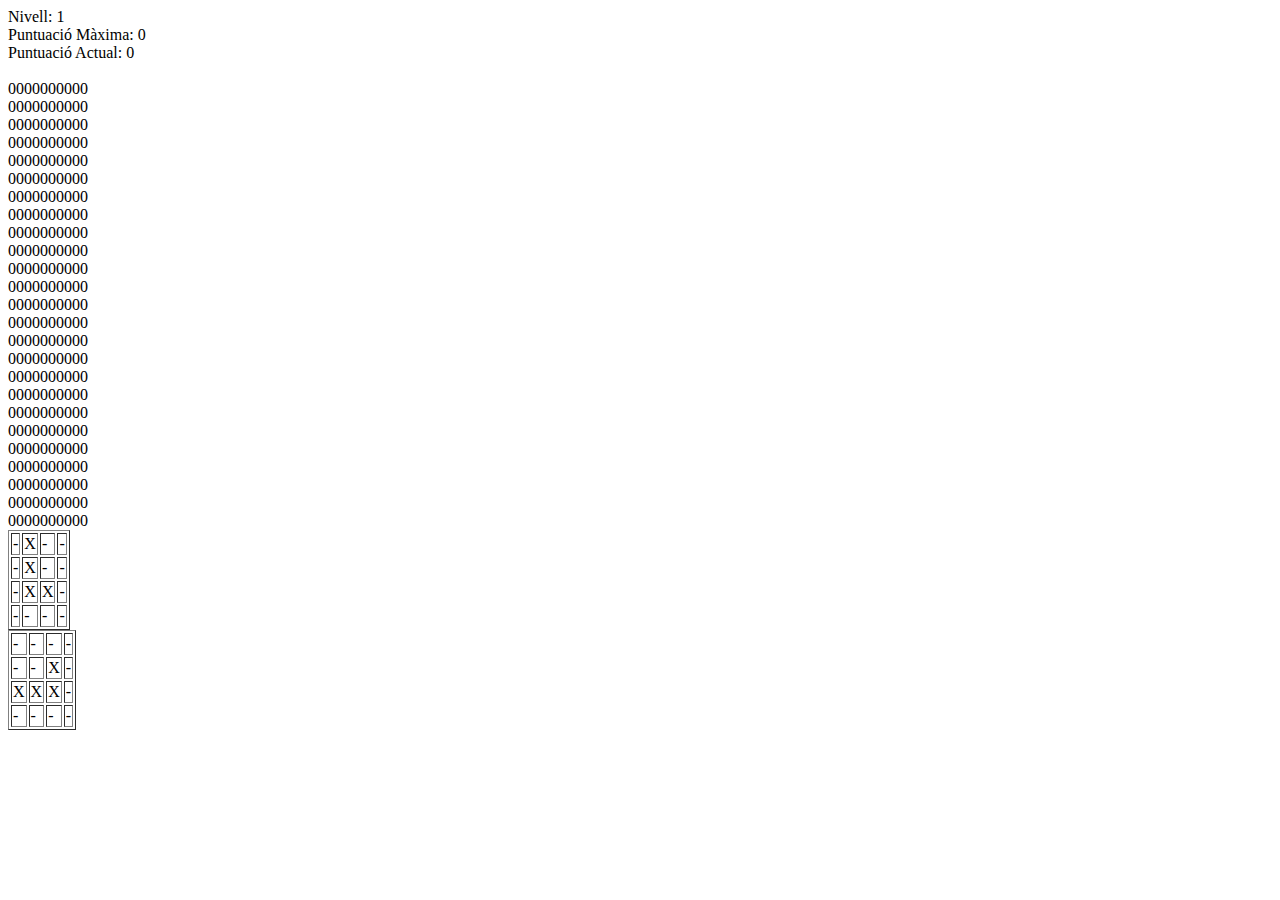
==== public_html/index.html @ a3ff108b "PART 2" ====
<!DOCTYPE html>
<!--
To change this license header, choose License Headers in Project Properties.
To change this template file, choose Tools | Templates
and open the template in the editor.
-->
<html>
    <head>
        <title>TODO supply a title</title>
        <meta charset="UTF-8">
        <meta name="viewport" content="width=device-width, initial-scale=1.0">
    </head>
    <body id="all">
        <img src="img/black.png" id="negre" style="display: none;">
        <!--<canvas id="espai" width="550" height="550"> </canvas>-->
    </body>
    <script>

        var Joc = {
            espai: 0,
            estat: 0,
            puntuacio: 0,
            puntuacioMax: 0,
            pecaVigent: 0,
            seguentPeca: 0,
            nombreDeVegades: new Array(),
            interval: 0,
            nivell: 0,
            inicialitzarJoc: function ()
            {
                this.espai = [
                    [0, 0, 0, 0, 0, 0, 0, 0, 0, 0],
                    [0, 0, 0, 0, 0, 0, 0, 0, 0, 0],
                    [0, 0, 0, 0, 0, 0, 0, 0, 0, 0],
                    [0, 0, 0, 0, 0, 0, 0, 0, 0, 0],
                    [0, 0, 0, 0, 0, 0, 0, 0, 0, 0],
                    [0, 0, 0, 0, 0, 0, 0, 0, 0, 0],
                    [0, 0, 0, 0, 0, 0, 0, 0, 0, 0],
                    [0, 0, 0, 0, 0, 0, 0, 0, 0, 0],
                    [0, 0, 0, 0, 0, 0, 0, 0, 0, 0],
                    [0, 0, 0, 0, 0, 0, 0, 0, 0, 0],
                    [0, 0, 0, 0, 0, 0, 0, 0, 0, 0],
                    [0, 0, 0, 0, 0, 0, 0, 0, 0, 0],
                    [0, 0, 0, 0, 0, 0, 0, 0, 0, 0],
                    [0, 0, 0, 0, 0, 0, 0, 0, 0, 0],
                    [0, 0, 0, 0, 0, 0, 0, 0, 0, 0],
                    [0, 0, 0, 0, 0, 0, 0, 0, 0, 0],
                    [0, 0, 0, 0, 0, 0, 0, 0, 0, 0],
                    [0, 0, 0, 0, 0, 0, 0, 0, 0, 0],
                    [0, 0, 0, 0, 0, 0, 0, 0, 0, 0],
                    [0, 0, 0, 0, 0, 0, 0, 0, 0, 0],
                    [0, 0, 0, 0, 0, 0, 0, 0, 0, 0],
                    [0, 0, 0, 0, 0, 0, 0, 0, 0, 0],
                    [0, 0, 0, 0, 0, 0, 0, 0, 0, 0],
                    [0, 0, 0, 0, 0, 0, 0, 0, 0, 0],
                    [0, 0, 0, 0, 0, 0, 0, 0, 0, 0]
                ];
                this.nombreDeVegades["i"] = 0;
                this.nombreDeVegades["j"] = 0;
                this.nombreDeVegades["l"] = 0;
                this.nombreDeVegades["o"] = 0;
                this.nombreDeVegades["s"] = 0;
                this.nombreDeVegades["t"] = 0;
                this.nombreDeVegades["z"] = 0;
                this.nivell = 1;
            },
            calcularSeguentPeca: function () {
                //random todo   
            },
            teclatUsuari: function (e) {
                //todo input 
                if (e.keyCode === 40) {//amunt
                    console.log("abaix");
                } else if (e.keyCode === 38) {//abaix
                    console.log("amunt");
                } else if (e.keyCode === 37) {//esquerra
                } else if (e.keyCode === 39) {//dreta
                }
            },
            intervalJoc: function () {
                //todo setinterval
            },
            pinta: function () {
                document.write("Nivell: " + this.nivell + "<br>");
                document.write("Puntuació Màxima: " + this.puntuacioMax);
                document.write("<br>Puntuació Actual: " + this.puntuacio + "<br><br>");


                for (var i = 0; i < this.espai.length; i++) {
                    for (var j = 0; j < this.espai[i].length; j++) {
                        document.write(this.espai[i][j]);
                    }
                    document.write("<br>");
                }
            }
        };

        var Peça = function (forma, color, x, y) {
            this.forma = forma;
            this.color = color;
            this.x = x;
            this.y = y;
        };
        function GeneraPecaAleatoria() {
            var peces = [
                [[[0, 0, 0, 0], [0, 1, 1, 0], [0, 1, 1, 0], [0, 0, 0, 0]], "groc"],
                [[[0, 1, 0, 0], [0, 1, 0, 0], [0, 1, 0, 0], [0, 1, 0, 0]], "lila"],
                [[[0, 0, 0, 0], [0, 1, 1, 0], [1, 1, 0, 0], [0, 0, 0, 0]], "verd"],
                [[[0, 0, 0, 0], [0, 1, 1, 0], [0, 0, 1, 1], [0, 0, 0, 0]], "roig"],
                [[[0, 1, 0, 0], [0, 1, 0, 0], [0, 1, 1, 0], [0, 0, 0, 0]], "blau"],
                [[[0, 1, 1, 0], [0, 1, 0, 0], [0, 1, 0, 0], [0, 0, 0, 0]], "taronga"],
                [[[0, 0, 0, 0], [1, 1, 1, 0], [0, 1, 0, 0], [0, 0, 0, 0]], "morat"]];
            var numeroAleatori = Math.round(Math.random() * 6);
            return peces[numeroAleatori];
        }

        Peça.prototype.moureD = function () {
            if ((x - 1) > 0) {
                x--;
                return true;
            } else {
                return false;
            }
        };

        Peça.prototype.moureEsquerra = function () {
            if ((x + 1) < 14) {
                x++;
                return true;
            } else {
                return false;
            }
        };

        Peça.prototype.moureAbaix = function () {
            if (y - 1 > 0) {
                y--;
                return true;
            } else {
                return false;
            }
        };

        Peça.prototype.rotarDreta = function () {
            var formaNova = new Array();
            for (var i = 0; i < this.forma.length; i++) {
                formaNova[i] = new Array();
                for (var j = 0; j < this.forma[i].length; j++) {
                    formaNova[i][j] = this.forma[this.forma[i].length - 1 - j][i];
                }
            }
            this.forma = formaNova;
        };
        Peça.prototype.rotarEsquerra = function () {
            this.rotarDreta();
            this.rotarDreta();
            this.rotarDreta();
        };
        Peça.prototype.pintar = function ()
        {
            var resultat = "<table border='1'>";
            for (var i = 0; i < this.forma.length; i++)
            {
                resultat = resultat + "<tr>";
                for (var j = 0; j < this.forma[i].length; j++)
                {
                    resultat = resultat + "<td>";
                    if (this.forma[i][j] === 1) {
                        resultat = resultat + "X";
                    } else {
                        resultat = resultat + "-";
                    }
                    resultat = resultat + "</td>";
                }
                resultat = resultat + "</tr>";
            }
            resultat = resultat + "</table>";
            return resultat;
        };
        Peça.prototype.getForma = function () {
            return this.forma;
        };


        Joc.inicialitzarJoc();
        Joc.pinta();
        var pa = GeneraPecaAleatoria();
        var p = new Peça(pa[0], pa[1]);
        document.write(p.pintar());

        p.rotarEsquerra();
        document.write(p.pintar());
        
    </script>
</html>
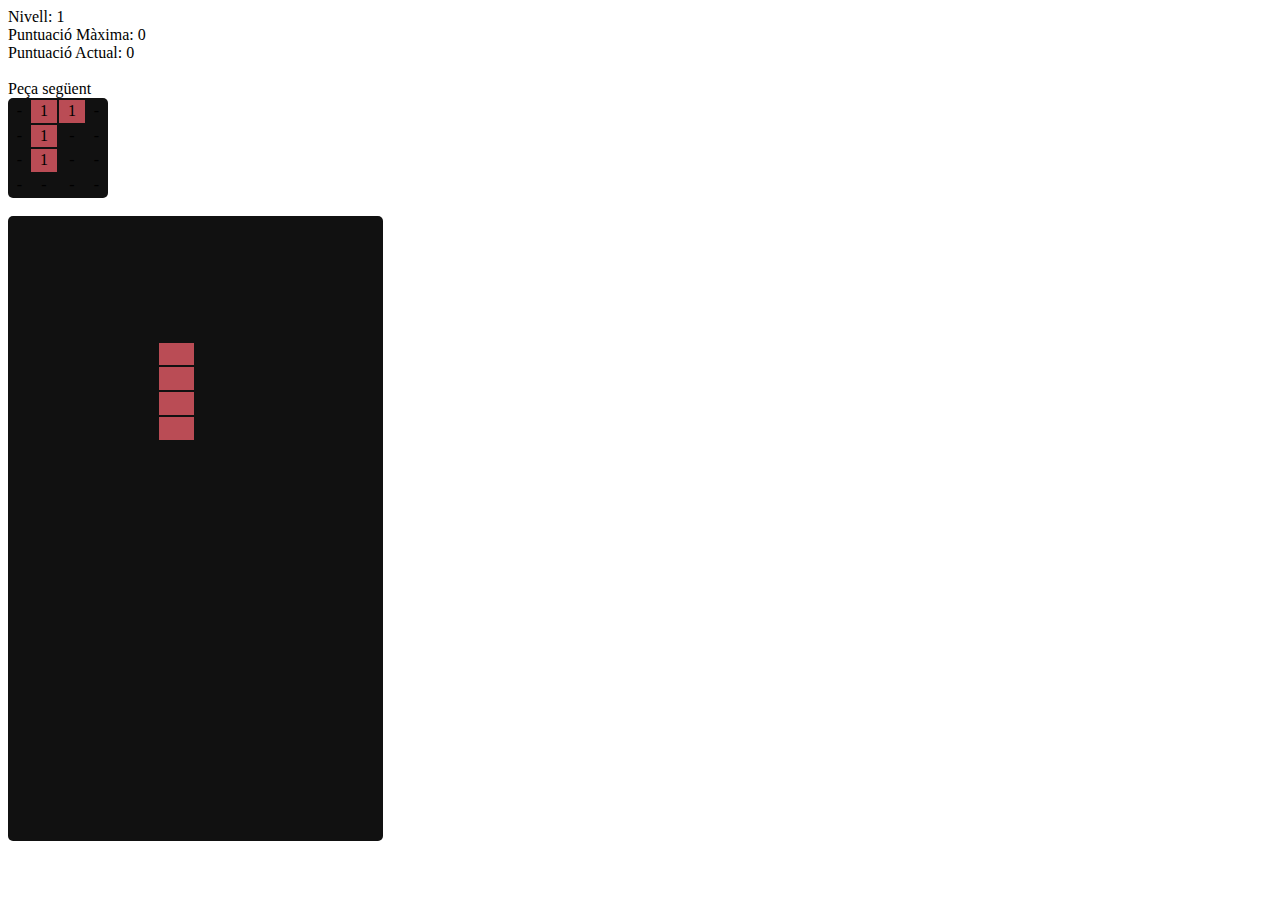
==== commit befb5269: "Tasca 3 acabada" ====
--- a/public_html/index.html
+++ b/public_html/index.html
@@ -9,95 +9,37 @@
         <title>TODO supply a title</title>
         <meta charset="UTF-8">
         <meta name="viewport" content="width=device-width, initial-scale=1.0">
+        <link rel="stylesheet" href="https://stackpath.bootstrapcdn.com/bootstrap/4.1.3/css/bootstrap.min.css" integrity="sha384-MCw98/SFnGE8fJT3GXwEOngsV7Zt27NXFoaoApmYm81iuXoPkFOJwJ8ERdknLPMO" crossorigin="anonymous">
     </head>
+    <style>
+        .seguent{
+            width: 100px !important;
+            height: 100px !important;
+        }
+        table {
+            border-radius: 5px;
+            text-align: center;
+            width: 375px;
+            height: 625px;
+            background-color:#111111; 
+        }
+        .pieza {
+            background-color: #ba4c55;
+        }
+        .pared {
+            background-color: #707070;
+        }
+    </style>
     <body id="all">
         <img src="img/black.png" id="negre" style="display: none;">
         <!--<canvas id="espai" width="550" height="550"> </canvas>-->
+        <div id="joc"></div>
     </body>
     <script>
-
-        var Joc = {
-            espai: 0,
-            estat: 0,
-            puntuacio: 0,
-            puntuacioMax: 0,
-            pecaVigent: 0,
-            seguentPeca: 0,
-            nombreDeVegades: new Array(),
-            interval: 0,
-            nivell: 0,
-            inicialitzarJoc: function ()
-            {
-                this.espai = [
-                    [0, 0, 0, 0, 0, 0, 0, 0, 0, 0],
-                    [0, 0, 0, 0, 0, 0, 0, 0, 0, 0],
-                    [0, 0, 0, 0, 0, 0, 0, 0, 0, 0],
-                    [0, 0, 0, 0, 0, 0, 0, 0, 0, 0],
-                    [0, 0, 0, 0, 0, 0, 0, 0, 0, 0],
-                    [0, 0, 0, 0, 0, 0, 0, 0, 0, 0],
-                    [0, 0, 0, 0, 0, 0, 0, 0, 0, 0],
-                    [0, 0, 0, 0, 0, 0, 0, 0, 0, 0],
-                    [0, 0, 0, 0, 0, 0, 0, 0, 0, 0],
-                    [0, 0, 0, 0, 0, 0, 0, 0, 0, 0],
-                    [0, 0, 0, 0, 0, 0, 0, 0, 0, 0],
-                    [0, 0, 0, 0, 0, 0, 0, 0, 0, 0],
-                    [0, 0, 0, 0, 0, 0, 0, 0, 0, 0],
-                    [0, 0, 0, 0, 0, 0, 0, 0, 0, 0],
-                    [0, 0, 0, 0, 0, 0, 0, 0, 0, 0],
-                    [0, 0, 0, 0, 0, 0, 0, 0, 0, 0],
-                    [0, 0, 0, 0, 0, 0, 0, 0, 0, 0],
-                    [0, 0, 0, 0, 0, 0, 0, 0, 0, 0],
-                    [0, 0, 0, 0, 0, 0, 0, 0, 0, 0],
-                    [0, 0, 0, 0, 0, 0, 0, 0, 0, 0],
-                    [0, 0, 0, 0, 0, 0, 0, 0, 0, 0],
-                    [0, 0, 0, 0, 0, 0, 0, 0, 0, 0],
-                    [0, 0, 0, 0, 0, 0, 0, 0, 0, 0],
-                    [0, 0, 0, 0, 0, 0, 0, 0, 0, 0],
-                    [0, 0, 0, 0, 0, 0, 0, 0, 0, 0]
-                ];
-                this.nombreDeVegades["i"] = 0;
-                this.nombreDeVegades["j"] = 0;
-                this.nombreDeVegades["l"] = 0;
-                this.nombreDeVegades["o"] = 0;
-                this.nombreDeVegades["s"] = 0;
-                this.nombreDeVegades["t"] = 0;
-                this.nombreDeVegades["z"] = 0;
-                this.nivell = 1;
-            },
-            calcularSeguentPeca: function () {
-                //random todo   
-            },
-            teclatUsuari: function (e) {
-                //todo input 
-                if (e.keyCode === 40) {//amunt
-                    console.log("abaix");
-                } else if (e.keyCode === 38) {//abaix
-                    console.log("amunt");
-                } else if (e.keyCode === 37) {//esquerra
-                } else if (e.keyCode === 39) {//dreta
-                }
-            },
-            intervalJoc: function () {
-                //todo setinterval
-            },
-            pinta: function () {
-                document.write("Nivell: " + this.nivell + "<br>");
-                document.write("Puntuació Màxima: " + this.puntuacioMax);
-                document.write("<br>Puntuació Actual: " + this.puntuacio + "<br><br>");
-
-
-                for (var i = 0; i < this.espai.length; i++) {
-                    for (var j = 0; j < this.espai[i].length; j++) {
-                        document.write(this.espai[i][j]);
-                    }
-                    document.write("<br>");
-                }
-            }
-        };
-
-        var Peça = function (forma, color, x, y) {
-            this.forma = forma;
-            this.color = color;
+        var Pieza = function (formaYColor, x, y) {
+            console.log(formaYColor);
+            this.forma = formaYColor[0];
+            this.color = formaYColor[1];
             this.x = x;
             this.y = y;
         };
@@ -114,7 +56,7 @@
             return peces[numeroAleatori];
         }
 
-        Peça.prototype.moureD = function () {
+        Pieza.prototype.moureDreta = function () {
             if ((x - 1) > 0) {
                 x--;
                 return true;
@@ -123,7 +65,7 @@
             }
         };
 
-        Peça.prototype.moureEsquerra = function () {
+        Pieza.prototype.moureEsquerra = function () {
             if ((x + 1) < 14) {
                 x++;
                 return true;
@@ -132,7 +74,7 @@
             }
         };
 
-        Peça.prototype.moureAbaix = function () {
+        Pieza.prototype.moureAbaix = function () {
             if (y - 1 > 0) {
                 y--;
                 return true;
@@ -141,7 +83,7 @@
             }
         };
 
-        Peça.prototype.rotarDreta = function () {
+        Pieza.prototype.rotarDreta = function () {
             var formaNova = new Array();
             for (var i = 0; i < this.forma.length; i++) {
                 formaNova[i] = new Array();
@@ -151,45 +93,256 @@
             }
             this.forma = formaNova;
         };
-        Peça.prototype.rotarEsquerra = function () {
+        Pieza.prototype.rotarEsquerra = function () {
             this.rotarDreta();
             this.rotarDreta();
             this.rotarDreta();
         };
-        Peça.prototype.pintar = function ()
+        Pieza.prototype.pintar = function ()
         {
-            var resultat = "<table border='1'>";
+            var resultat = "<table class=seguent>";
             for (var i = 0; i < this.forma.length; i++)
             {
                 resultat = resultat + "<tr>";
                 for (var j = 0; j < this.forma[i].length; j++)
                 {
-                    resultat = resultat + "<td>";
+                    
                     if (this.forma[i][j] === 1) {
-                        resultat = resultat + "X";
+                        resultat = resultat + "<td class=pieza>";
+                        resultat = resultat + "1";
+                        resultat = resultat + "</td>";
                     } else {
+                        resultat = resultat + "<td>";
                         resultat = resultat + "-";
-                    }
-                    resultat = resultat + "</td>";
+                        resultat = resultat + "</td>";
+                    }
+                    
                 }
                 resultat = resultat + "</tr>";
             }
             resultat = resultat + "</table>";
             return resultat;
         };
-        Peça.prototype.getForma = function () {
+        Pieza.prototype.getForma = function () {
             return this.forma;
         };
-
-
+        var Joc = {
+            espai: 0,
+            estat: 0,
+            puntuacio: 0,
+            puntuacioMax: 0,
+            pecaVigent: new Pieza(GeneraPecaAleatoria(), 3, 0),
+            seguentPeca: new Pieza(GeneraPecaAleatoria(), 3, 0),
+            nombreDeVegades: new Array(),
+            interval: 0,
+            nivell: 0,
+            inicialitzarJoc: function () {
+                this.espai = [
+                    [0, 0, 0, 0, 0, 0, 0, 0, 0, 0],
+                    [0, 0, 0, 0, 0, 0, 0, 0, 0, 0],
+                    [0, 0, 0, 0, 0, 0, 0, 0, 0, 0],
+                    [0, 0, 0, 0, 0, 0, 0, 0, 0, 0],
+                    [0, 0, 0, 0, 0, 0, 0, 0, 0, 0],
+                    [0, 0, 0, 0, 0, 0, 0, 0, 0, 0],
+                    [0, 0, 0, 0, 0, 0, 0, 0, 0, 0],
+                    [0, 0, 0, 0, 0, 0, 0, 0, 0, 0],
+                    [0, 0, 0, 0, 0, 0, 0, 0, 0, 0],
+                    [0, 0, 0, 0, 0, 0, 0, 0, 0, 0],
+                    [0, 0, 0, 0, 0, 0, 0, 0, 0, 0],
+                    [0, 0, 0, 0, 0, 0, 0, 0, 0, 0],
+                    [0, 0, 0, 0, 0, 0, 0, 0, 0, 0],
+                    [0, 0, 0, 0, 0, 0, 0, 0, 0, 0],
+                    [0, 0, 0, 0, 0, 0, 0, 0, 0, 0],
+                    [0, 0, 0, 0, 0, 0, 0, 0, 0, 0],
+                    [0, 0, 0, 0, 0, 0, 0, 0, 0, 0],
+                    [0, 0, 0, 0, 0, 0, 0, 0, 0, 0],
+                    [0, 0, 0, 0, 0, 0, 0, 0, 0, 0],
+                    [0, 0, 0, 0, 0, 0, 0, 0, 0, 0],
+                    [0, 0, 0, 0, 0, 0, 0, 0, 0, 0],
+                    [0, 0, 0, 0, 0, 0, 0, 0, 0, 0],
+                    [0, 0, 0, 0, 0, 0, 0, 0, 0, 0],
+                    [0, 0, 0, 0, 0, 0, 0, 0, 0, 0],
+                    [0, 0, 0, 0, 0, 0, 0, 0, 0, 0]
+                ];
+                this.nombreDeVegades["i"] = 0;
+                this.nombreDeVegades["j"] = 0;
+                this.nombreDeVegades["l"] = 0;
+                this.nombreDeVegades["o"] = 0;
+                this.nombreDeVegades["s"] = 0;
+                this.nombreDeVegades["t"] = 0;
+                this.nombreDeVegades["z"] = 0;
+                this.nivell = 1;
+
+
+                var este = this;
+                 
+                 setInterval(function () {
+                 este.movimiento();
+                 }, 100);
+
+            },
+            mostrarSeguentPeca: function () {
+
+                //document.write(seguentPeca.pintar());
+
+            },
+            teclatUsuari: function (e) {
+                //todo input 
+                if (e.keyCode === 40) {//amunt
+                    console.log("abaix");
+                } else if (e.keyCode === 38) {//abaix
+                    console.log("amunt");
+                } else if (e.keyCode === 37) {//esquerra
+                } else if (e.keyCode === 39) {//dreta
+                }
+            },
+            intervalJoc: function () {
+            },
+            haChocat: function () {
+                //todo
+                for (var i = 0; i < this.espai.length; i++) {
+                    for (var j = 0; j < this.espai[i].length; j++) {
+                        if (this.espai[i][j] === "P") {
+                            try {
+                                if (this.espai[i + 1][j] === 1) {
+                                    return true;
+                                }
+                            } catch (e) {
+                                console.log(e);
+                            }
+                            try {
+                                if (this.espai[i - 1][j] === 1) {
+                                    return true;
+                                }
+                            } catch (e) {
+                                console.log(e);
+                            }
+                            try {
+                                if (this.espai[i][j + 1] === 1) {
+                                    return true;
+                                }
+                            } catch (e) {
+                                console.log(e);
+                            }
+                            try {
+                                if (this.espai[i][j - 1] === 1) {
+                                    return true;
+                                }
+                            } catch (e) {
+                                console.log(e);
+                            }
+                        }
+                    }
+                }
+
+                return false;
+            },
+            parar: function () {
+                if (this.pecaVigent.color === "lila" ) { //si es el palo 
+                    if (this.pecaVigent.y < 21) {
+                        return false;
+                    } else {
+                        return true;
+                    }
+                } else {
+                    if (this.pecaVigent.y < 23) {
+                        return false;
+                    } else {
+                        return true;
+                    }
+                }
+            }, seguentEsParet: function () {
+                var bool = false;
+                for (var i = 0; i < this.espai.length; i++) {
+                    for (var j = 0; j < this.espai[i].length; j++) {
+                        if (this.espai[i][j] === "P") {
+                            if (i + 1 <= 24) {
+                                if (this.espai[i + 1][j] === 1) {
+                                    bool = true;
+                                }
+                            }
+                        }
+                    }
+                }
+                return bool;
+            },
+            cambiarPieza: function () {
+                this.pecaVigent = this.seguentPeca;
+                this.pecaVigent.x = 3;
+                this.pecaVigent.y = 0;
+                this.seguentPeca = new Pieza(GeneraPecaAleatoria(), 3, 0);
+
+                this.vaciarEspacio(1);
+
+
+            },
+            movimiento: function () {
+
+
+                this.vaciarEspacio(0);
+                this.colocarPiezaATauler();
+                if (this.parar() === false && this.seguentEsParet() === false) {
+                    this.pecaVigent.y++;
+                } else {
+                    this.cambiarPieza();
+                }
+                this.pinta();
+
+            },
+            vaciarEspacio: function (parametro) {
+                for (var i = 0; i < this.espai.length; i++) {
+                    for (var j = 0; j < this.espai[i].length; j++) {
+                        if (this.espai[i][j] === "P") {
+                            this.espai[i][j] = parametro;
+                        }
+                    }
+                }
+            },
+            pinta: function () {
+                document.getElementById('joc').innerHTML = "";
+                var print;
+
+                print = "Nivell: " + this.nivell + "<br>";
+                print += ("Puntuació Màxima: " + this.puntuacioMax);
+                print += ("<br>Puntuació Actual: " + this.puntuacio + "<br><br>Peça següent");
+                print += (this.seguentPeca.pintar() + "<br>");
+
+
+                print += "<table>";
+                for (var i = 0; i < this.espai.length; i++) {
+                    print += "<tr>";
+                    for (var j = 0; j < this.espai[i].length; j++) {
+                        if (this.espai[i][j] === "P") {
+                            print += "<td class='pieza'>" +"</td>";
+                        }else if(this.espai[i][j] === 1) {
+                            print += "<td class='pared'>" + "</td>";
+                        }else{
+                            print+= "<td>"  + "</td>";
+                        }
+                    }
+                    print += ("</tr>");
+                }
+                print += "</table>";
+
+                document.getElementById('joc').innerHTML = print;
+
+            },
+            colocarPiezaATauler: function () {
+                var top = 0;
+                var trobat = false;
+                for (var i = 0; i < this.pecaVigent.forma.length; i++) {
+                    for (var j = 0; j < this.pecaVigent.forma[i].length; j++) {
+                        if (this.pecaVigent.forma[i][j] === 1) {
+                            this.espai[this.pecaVigent.y + top][this.pecaVigent.x + j] = "P";
+                            trobat = true;
+                        }
+                    }
+                    if (trobat === true) {
+                        top++;
+                    }
+                }
+            }
+        };
         Joc.inicialitzarJoc();
-        Joc.pinta();
-        var pa = GeneraPecaAleatoria();
-        var p = new Peça(pa[0], pa[1]);
-        document.write(p.pintar());
-
-        p.rotarEsquerra();
-        document.write(p.pintar());
-        
     </script>
 </html>
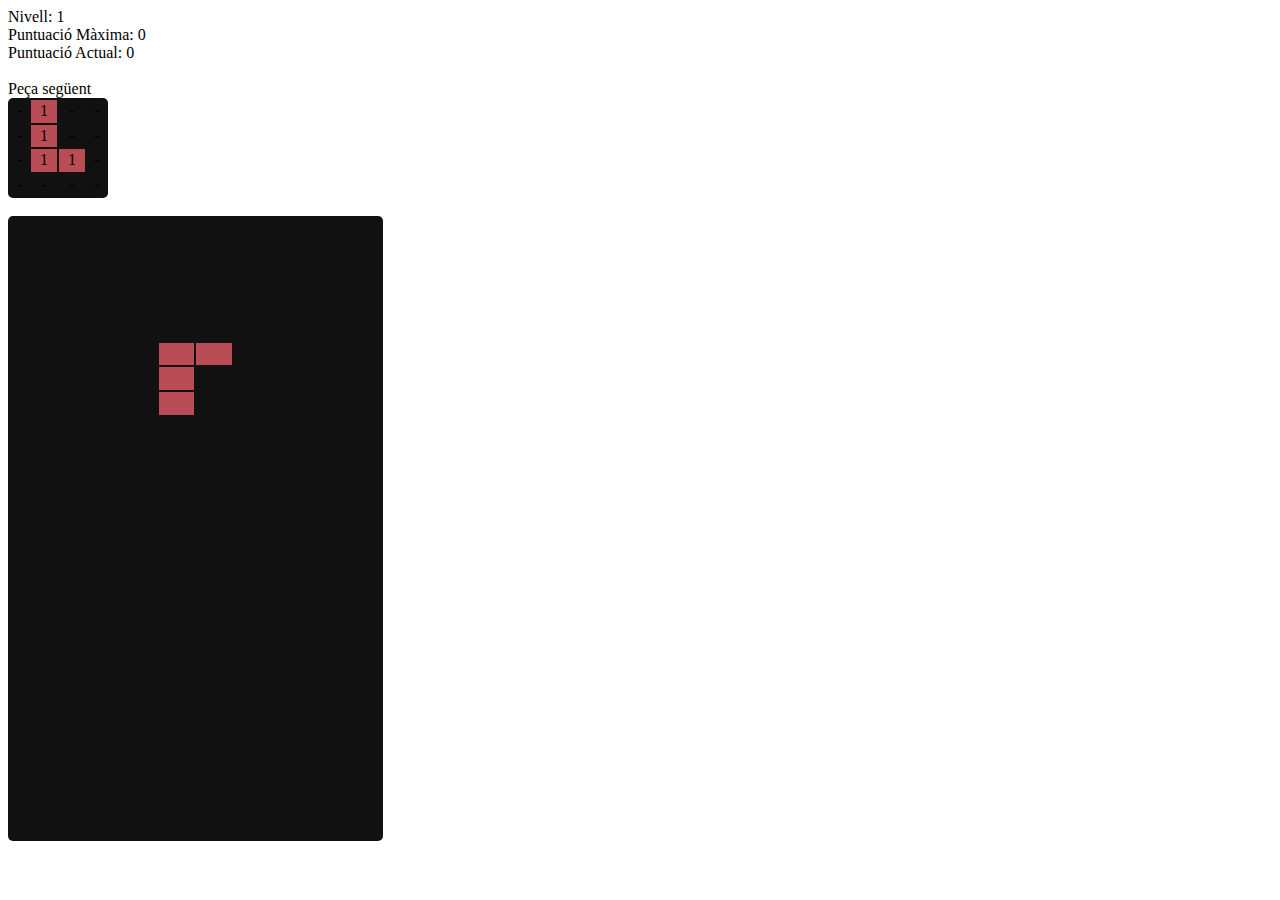
==== commit 36336b1a: "Tasca 3 acabada (fix funcio parar)" ====
--- a/public_html/index.html
+++ b/public_html/index.html
@@ -33,7 +33,9 @@
     <body id="all">
         <img src="img/black.png" id="negre" style="display: none;">
         <!--<canvas id="espai" width="550" height="550"> </canvas>-->
-        <div id="joc"></div>
+        <div id="joc">
+
+        </div>
     </body>
     <script>
         var Pieza = function (formaYColor, x, y) {
@@ -106,7 +108,7 @@
                 resultat = resultat + "<tr>";
                 for (var j = 0; j < this.forma[i].length; j++)
                 {
-                    
+
                     if (this.forma[i][j] === 1) {
                         resultat = resultat + "<td class=pieza>";
                         resultat = resultat + "1";
@@ -116,7 +118,7 @@
                         resultat = resultat + "-";
                         resultat = resultat + "</td>";
                     }
-                    
+
                 }
                 resultat = resultat + "</tr>";
             }
@@ -136,6 +138,7 @@
             nombreDeVegades: new Array(),
             interval: 0,
             nivell: 0,
+            teclat: document.getElementById("all"),
             inicialitzarJoc: function () {
                 this.espai = [
                     [0, 0, 0, 0, 0, 0, 0, 0, 0, 0],
@@ -173,26 +176,26 @@
                 this.nombreDeVegades["z"] = 0;
                 this.nivell = 1;
 
+                this.teclat = this.teclat.addEventListener("keydown", this.teclatUsuari);
+
+
 
                 var este = this;
-                 
-                 setInterval(function () {
-                 este.movimiento();
-                 }, 100);
-
-            },
-            mostrarSeguentPeca: function () {
-
-                //document.write(seguentPeca.pintar());
-
-            },
+
+                setInterval(function () {
+                    este.movimiento();
+                }, 100);
+
+            },
+
             teclatUsuari: function (e) {
                 //todo input 
-                if (e.keyCode === 40) {//amunt
-                    console.log("abaix");
-                } else if (e.keyCode === 38) {//abaix
-                    console.log("amunt");
+                if (e.keyCode === 40) {//abajo
+                    this.pecaVigent.moureAbaix();
+                } else if (e.keyCode === 38) {//arriba
+
                 } else if (e.keyCode === 37) {//esquerra
+                    console.log(this.pecaVigent.x);
                 } else if (e.keyCode === 39) {//dreta
                 }
             },
@@ -238,8 +241,15 @@
                 return false;
             },
             parar: function () {
-                if (this.pecaVigent.color === "lila" ) { //si es el palo 
+                if (this.pecaVigent.color === "lila") { //si es el palo 
                     if (this.pecaVigent.y < 21) {
+                        return false;
+                    } else {
+                        return true;
+                    }
+                } else if (this.pecaVigent.color === "taronga" || this.pecaVigent.color === "blau") {
+                    console.log("a")
+                    if (this.pecaVigent.y < 22) {
                         return false;
                     } else {
                         return true;
@@ -313,11 +323,11 @@
                     print += "<tr>";
                     for (var j = 0; j < this.espai[i].length; j++) {
                         if (this.espai[i][j] === "P") {
-                            print += "<td class='pieza'>" +"</td>";
-                        }else if(this.espai[i][j] === 1) {
+                            print += "<td class='pieza'>" + "</td>";
+                        } else if (this.espai[i][j] === 1) {
                             print += "<td class='pared'>" + "</td>";
-                        }else{
-                            print+= "<td>"  + "</td>";
+                        } else {
+                            print += "<td>" + "</td>";
                         }
                     }
                     print += ("</tr>");
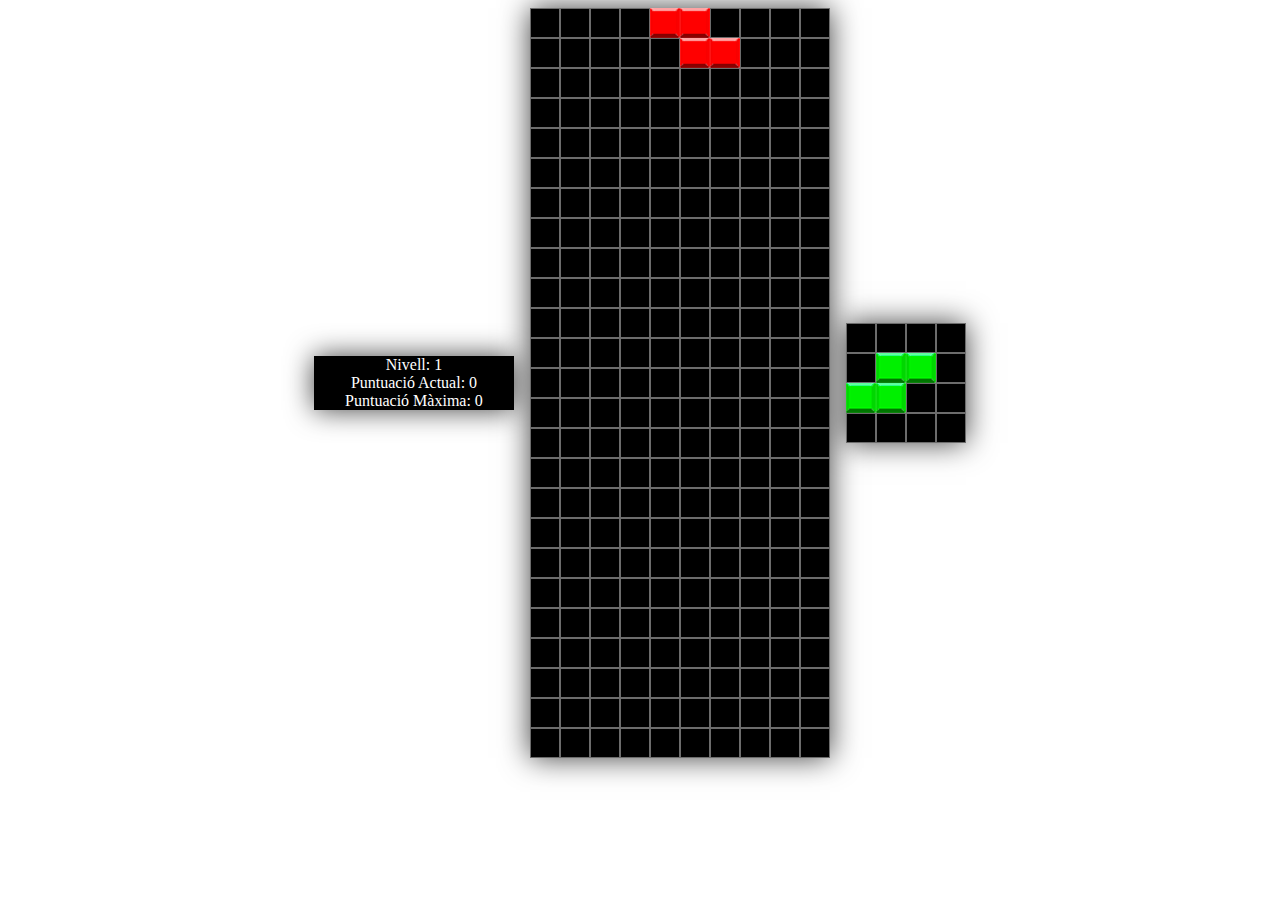
==== commit 0be538ff: "commit" ====
--- a/public_html/index.html
+++ b/public_html/index.html
@@ -5,354 +5,362 @@
 and open the template in the editor.
 -->
 <html>
-    <head>
-        <title>TODO supply a title</title>
-        <meta charset="UTF-8">
-        <meta name="viewport" content="width=device-width, initial-scale=1.0">
-        <link rel="stylesheet" href="https://stackpath.bootstrapcdn.com/bootstrap/4.1.3/css/bootstrap.min.css" integrity="sha384-MCw98/SFnGE8fJT3GXwEOngsV7Zt27NXFoaoApmYm81iuXoPkFOJwJ8ERdknLPMO" crossorigin="anonymous">
-    </head>
-    <style>
-        .seguent{
-            width: 100px !important;
-            height: 100px !important;
-        }
-        table {
-            border-radius: 5px;
-            text-align: center;
-            width: 375px;
-            height: 625px;
-            background-color:#111111; 
-        }
-        .pieza {
-            background-color: #ba4c55;
-        }
-        .pared {
-            background-color: #707070;
-        }
-    </style>
-    <body id="all">
-        <img src="img/black.png" id="negre" style="display: none;">
-        <!--<canvas id="espai" width="550" height="550"> </canvas>-->
-        <div id="joc">
-
-        </div>
-    </body>
-    <script>
-        var Pieza = function (formaYColor, x, y) {
-            console.log(formaYColor);
-            this.forma = formaYColor[0];
-            this.color = formaYColor[1];
-            this.x = x;
-            this.y = y;
-        };
-        function GeneraPecaAleatoria() {
-            var peces = [
-                [[[0, 0, 0, 0], [0, 1, 1, 0], [0, 1, 1, 0], [0, 0, 0, 0]], "groc"],
-                [[[0, 1, 0, 0], [0, 1, 0, 0], [0, 1, 0, 0], [0, 1, 0, 0]], "lila"],
-                [[[0, 0, 0, 0], [0, 1, 1, 0], [1, 1, 0, 0], [0, 0, 0, 0]], "verd"],
-                [[[0, 0, 0, 0], [0, 1, 1, 0], [0, 0, 1, 1], [0, 0, 0, 0]], "roig"],
-                [[[0, 1, 0, 0], [0, 1, 0, 0], [0, 1, 1, 0], [0, 0, 0, 0]], "blau"],
-                [[[0, 1, 1, 0], [0, 1, 0, 0], [0, 1, 0, 0], [0, 0, 0, 0]], "taronga"],
-                [[[0, 0, 0, 0], [1, 1, 1, 0], [0, 1, 0, 0], [0, 0, 0, 0]], "morat"]];
-            var numeroAleatori = Math.round(Math.random() * 6);
-            return peces[numeroAleatori];
-        }
-
-        Pieza.prototype.moureDreta = function () {
-            if ((x - 1) > 0) {
-                x--;
-                return true;
+
+<head>
+    <title>TODO supply a title</title>
+    <meta charset="UTF-8">
+    <meta name="viewport" content="width=device-width, initial-scale=1.0">
+    <link rel="stylesheet" href="https://stackpath.bootstrapcdn.com/bootstrap/4.1.3/css/bootstrap.min.css" integrity="sha384-MCw98/SFnGE8fJT3GXwEOngsV7Zt27NXFoaoApmYm81iuXoPkFOJwJ8ERdknLPMO"
+        crossorigin="anonymous">
+    <link rel="stylesheet" href="css/style.css">
+</head>
+
+<body id="all">
+    <!--Imagenes-->
+    <img src="img/empty.png" id="empty" style="display: none;">
+    <img src="img/paret.png" id="paret" style="display: none;">
+    <img src="img/piezaAmarilla.png" id="piezaAmarilla" style="display: none;">
+    <img src="img/piezaAzul.png" id="piezaAzul" style="display: none;">
+    <img src="img/piezaLila.png" id="piezaLila" style="display: none;">
+    <img src="img/piezaMorada.png" id="piezaMorada" style="display: none;">
+    <img src="img/piezaNaranja.png" id="piezaNaranja" style="display: none;">
+    <img src="img/piezaRoja.png" id="piezaRoja" style="display: none;">
+    <img src="img/piezaVerde.png" id="piezaVerde" style="display: none;">
+
+    <div class="agrupador">
+        <div id="joc"></div>
+        <canvas id="espai" width="300" height="750"> </canvas>
+        <canvas id="seguent" width="120" height="120"></canvas>
+
+    </div>
+
+</body>
+<script>
+    var Pieza = function (formaYColor, x, y) {
+        this.forma = formaYColor[0];
+        this.color = formaYColor[1];
+        this.x = x;
+        this.y = y;
+    };
+    function GeneraPecaAleatoria() {
+        var peces = [
+            [[[0, 0, 0, 0], [0, 1, 1, 0], [0, 1, 1, 0], [0, 0, 0, 0]], "groc"],
+            [[[0, 1, 0, 0], [0, 1, 0, 0], [0, 1, 0, 0], [0, 1, 0, 0]], "lila"],
+            [[[0, 0, 0, 0], [0, 1, 1, 0], [1, 1, 0, 0], [0, 0, 0, 0]], "verd"],
+            [[[0, 0, 0, 0], [0, 1, 1, 0], [0, 0, 1, 1], [0, 0, 0, 0]], "roig"],
+            [[[0, 1, 0, 0], [0, 1, 0, 0], [0, 1, 1, 0], [0, 0, 0, 0]], "blau"],
+            [[[0, 1, 1, 0], [0, 1, 0, 0], [0, 1, 0, 0], [0, 0, 0, 0]], "taronga"],
+            [[[0, 0, 0, 0], [1, 1, 1, 0], [0, 1, 0, 0], [0, 0, 0, 0]], "morat"]];
+        var numeroAleatori = Math.round(Math.random() * 6);
+        return peces[numeroAleatori];
+    }
+    Pieza.prototype.moureEsquerra = function () {
+        if ((this.x - 1) >= 0) {
+            this.x--;
+            return true;
+        } else {
+            return false;
+        }
+    };
+    Pieza.prototype.moureDreta = function () {
+        if ((this.x + 1) < 8) {
+            this.x++;
+            return true;
+        } else {
+            return false;
+        }
+    };
+
+    Pieza.prototype.moureAbaix = function () {
+        if (this.y + 1 < 24) {
+            this.y++;
+            return true;
+        } else {
+            return false;
+        }
+    };
+
+    Pieza.prototype.rotarDreta = function () {
+        var formaNova = new Array();
+        for (var i = 0; i < this.forma.length; i++) {
+            formaNova[i] = new Array();
+            for (var j = 0; j < this.forma[i].length; j++) {
+                formaNova[i][j] = this.forma[this.forma[i].length - 1 - j][i];
+            }
+        }
+        this.forma = formaNova;
+    };
+    Pieza.prototype.rotarEsquerra = function () {
+        this.rotarDreta();
+        this.rotarDreta();
+        this.rotarDreta();
+    };
+    Pieza.prototype.pintar = function () {
+        var canvas = document.getElementById("seguent");
+        var ctx = canvas.getContext("2d");
+        var img;
+        for (var i = 0; i < this.forma.length; i++) {
+            for (var j = 0; j < this.forma[i].length; j++) {
+                if (this.forma[i][j] === 1) {
+
+                    switch (this.color) {
+                        case "groc":
+                            img = document.getElementById("piezaAmarilla");
+                            break;
+                        case "blau":
+                            img = document.getElementById("piezaAzul");
+                            break;
+                        case "lila":
+                            img = document.getElementById("piezaLila");
+                            break;
+                        case "morat":
+                            img = document.getElementById("piezaMorada");
+                            break;
+                        case "taronga":
+                            img = document.getElementById("piezaNaranja");
+                            break;
+                        case "roig":
+                            img = document.getElementById("piezaRoja");
+                            break;
+                        case "verd":
+                            img = document.getElementById("piezaVerde");
+                            break;
+                    }
+
+                }else {
+                    img = document.getElementById("empty");
+                }
+                ctx.drawImage(img, j * 30, i * 30, 30, 30);
+            }
+
+        }
+    };
+    Pieza.prototype.getForma = function () {
+        return this.forma;
+    };
+    var Joc = {
+        espai: 0,
+        estat: 0,
+        puntuacio: 0,
+        puntuacioMax: 0,
+        pecaVigent: new Pieza(GeneraPecaAleatoria(), 3, 0),
+        seguentPeca: new Pieza(GeneraPecaAleatoria(), 3, 0),
+        nombreDeVegades: new Array(),
+        interval: 500,
+        nivell: 0,
+        teclat: document.getElementById("all"),
+        inicialitzarJoc: function () {
+            this.espai = [
+                [0, 0, 0, 0, 0, 0, 0, 0, 0, 0],
+                [0, 0, 0, 0, 0, 0, 0, 0, 0, 0],
+                [0, 0, 0, 0, 0, 0, 0, 0, 0, 0],
+                [0, 0, 0, 0, 0, 0, 0, 0, 0, 0],
+                [0, 0, 0, 0, 0, 0, 0, 0, 0, 0],
+                [0, 0, 0, 0, 0, 0, 0, 0, 0, 0],
+                [0, 0, 0, 0, 0, 0, 0, 0, 0, 0],
+                [0, 0, 0, 0, 0, 0, 0, 0, 0, 0],
+                [0, 0, 0, 0, 0, 0, 0, 0, 0, 0],
+                [0, 0, 0, 0, 0, 0, 0, 0, 0, 0],
+                [0, 0, 0, 0, 0, 0, 0, 0, 0, 0],
+                [0, 0, 0, 0, 0, 0, 0, 0, 0, 0],
+                [0, 0, 0, 0, 0, 0, 0, 0, 0, 0],
+                [0, 0, 0, 0, 0, 0, 0, 0, 0, 0],
+                [0, 0, 0, 0, 0, 0, 0, 0, 0, 0],
+                [0, 0, 0, 0, 0, 0, 0, 0, 0, 0],
+                [0, 0, 0, 0, 0, 0, 0, 0, 0, 0],
+                [0, 0, 0, 0, 0, 0, 0, 0, 0, 0],
+                [0, 0, 0, 0, 0, 0, 0, 0, 0, 0],
+                [0, 0, 0, 0, 0, 0, 0, 0, 0, 0],
+                [0, 0, 0, 0, 0, 0, 0, 0, 0, 0],
+                [0, 0, 0, 0, 0, 0, 0, 0, 0, 0],
+                [0, 0, 0, 0, 0, 0, 0, 0, 0, 0],
+                [0, 0, 0, 0, 0, 0, 0, 0, 0, 0],
+                [0, 0, 0, 0, 0, 0, 0, 0, 0, 0]
+            ];
+            this.nombreDeVegades["i"] = 0;
+            this.nombreDeVegades["j"] = 0;
+            this.nombreDeVegades["l"] = 0;
+            this.nombreDeVegades["o"] = 0;
+            this.nombreDeVegades["s"] = 0;
+            this.nombreDeVegades["t"] = 0;
+            this.nombreDeVegades["z"] = 0;
+            this.nivell = 1;
+
+            var este = this;
+            este.teclat = este.teclat.addEventListener("keydown", este.teclatUsuari);
+
+            setInterval(function () {
+                este.movimiento();
+            }, este.interval);
+        },
+        teclatUsuari: function (e) {
+            var este = Joc;
+            if (e.keyCode === 40) {//abajo
+                if (este.seguentEsParet() === false && este.parar() === false) {
+                    este.pecaVigent.moureAbaix();
+                }
+            } else if (e.keyCode === 38) {//arriba
+                este.pecaVigent.rotarEsquerra();
+            } else if (e.keyCode === 37) {//esquerra
+                este.pecaVigent.moureEsquerra();
+                console.log(este.pecaVigent.moureEsquerra());
+            } else if (e.keyCode === 39) {//dreta
+                este.pecaVigent.moureDreta();
+            }
+        },
+        intervalJoc: function () {
+        },
+        haChocat: function () {
+            for (var i = 0; i < this.espai.length; i++) {
+                for (var j = 0; j < this.espai[i].length; j++) {
+                    if (this.espai[i][j] === "P") {
+                        if (i + 1 <= 24) {
+                            if (this.espai[i + 1][j] === 1) {
+                                return true;
+                            }
+                        }
+                        if (i - 1 >= 0) {
+                            if (this.espai[i - 1][j] === 1) {
+                                return true;
+                            }
+                        }
+                        if (j + 1 <= 9) {
+                            if (this.espai[i][j + 1] === 1) {
+                                return true;
+                            }
+                        }
+                        if (j - 1 >= 0) {
+                            if (this.espai[i][j - 1] === 1) {
+                                return true;
+                            }
+                        }
+
+                    }
+                }
+            }
+
+            return false;
+        },
+        parar: function () {
+            for (var i = 0; i < 10; i++) {
+                if (this.espai[24][i] === "P") {
+                    return true;
+                }
+            }
+            return false;
+        }, seguentEsParet: function () {
+            var bool = false;
+            for (var i = 0; i < this.espai.length; i++) {
+                for (var j = 0; j < this.espai[i].length; j++) {
+                    if (this.espai[i][j] === "P") {
+                        if (i + 1 <= 24) {
+                            if (this.espai[i + 1][j] === 1) {
+                                bool = true;
+                            }
+                        }
+                    }
+                }
+            }
+            return bool;
+        },
+        cambiarPieza: function () {
+            this.pecaVigent = this.seguentPeca;
+            this.pecaVigent.x = 3;
+            this.pecaVigent.y = 0;
+            this.seguentPeca = new Pieza(GeneraPecaAleatoria(), 3, 0);
+
+            this.vaciarEspacio(1);
+
+
+        },
+        movimiento: function () {
+            this.vaciarEspacio(0);
+            this.colocarPiezaATauler();
+
+            if (this.parar() === false && this.seguentEsParet() === false) {
+                this.pecaVigent.y++;
             } else {
-                return false;
-            }
-        };
-
-        Pieza.prototype.moureEsquerra = function () {
-            if ((x + 1) < 14) {
-                x++;
-                return true;
-            } else {
-                return false;
-            }
-        };
-
-        Pieza.prototype.moureAbaix = function () {
-            if (y - 1 > 0) {
-                y--;
-                return true;
-            } else {
-                return false;
-            }
-        };
-
-        Pieza.prototype.rotarDreta = function () {
-            var formaNova = new Array();
-            for (var i = 0; i < this.forma.length; i++) {
-                formaNova[i] = new Array();
-                for (var j = 0; j < this.forma[i].length; j++) {
-                    formaNova[i][j] = this.forma[this.forma[i].length - 1 - j][i];
-                }
-            }
-            this.forma = formaNova;
-        };
-        Pieza.prototype.rotarEsquerra = function () {
-            this.rotarDreta();
-            this.rotarDreta();
-            this.rotarDreta();
-        };
-        Pieza.prototype.pintar = function ()
-        {
-            var resultat = "<table class=seguent>";
-            for (var i = 0; i < this.forma.length; i++)
-            {
-                resultat = resultat + "<tr>";
-                for (var j = 0; j < this.forma[i].length; j++)
-                {
-
-                    if (this.forma[i][j] === 1) {
-                        resultat = resultat + "<td class=pieza>";
-                        resultat = resultat + "1";
-                        resultat = resultat + "</td>";
+                this.cambiarPieza();
+            }
+            this.pinta();
+
+        },
+        vaciarEspacio: function (parametro) {
+            for (var i = 0; i < this.espai.length; i++) {
+                for (var j = 0; j < this.espai[i].length; j++) {
+                    if (this.espai[i][j] === "P") {
+                        this.espai[i][j] = parametro;
+                    }
+                }
+            }
+        },
+        pinta: function () {
+            document.getElementById('joc').innerHTML = "";
+            var canvas = document.getElementById("espai");
+            var ctx = canvas.getContext("2d");
+            var img;
+            var print;
+
+            print = "Nivell: " + this.nivell + "<br>";
+            print += ("Puntuació Actual: " + this.puntuacioMax+"<br>");
+            print += ("Puntuació Màxima: " + this.puntuacioMax);
+            document.getElementById('joc').innerHTML = print;
+            
+            this.seguentPeca.pintar();
+
+            for (var i = 0; i < this.espai.length; i++) {
+                for (var j = 0; j < this.espai[i].length; j++) {
+                    if (this.espai[i][j] === "P") {
+
+                        switch (this.pecaVigent.color) {
+                            case "groc":
+                                img = document.getElementById("piezaAmarilla");
+                                break;
+                            case "blau":
+                                img = document.getElementById("piezaAzul");
+                                break;
+                            case "lila":
+                                img = document.getElementById("piezaLila");
+                                break;
+                            case "morat":
+                                img = document.getElementById("piezaMorada");
+                                break;
+                            case "taronga":
+                                img = document.getElementById("piezaNaranja");
+                                break;
+                            case "roig":
+                                img = document.getElementById("piezaRoja");
+                                break;
+                            case "verd":
+                                img = document.getElementById("piezaVerde");
+                                break;
+                        }
+                    } else if (this.espai[i][j] === 1) {
+                        img = document.getElementById("paret");
                     } else {
-                        resultat = resultat + "<td>";
-                        resultat = resultat + "-";
-                        resultat = resultat + "</td>";
-                    }
-
-                }
-                resultat = resultat + "</tr>";
-            }
-            resultat = resultat + "</table>";
-            return resultat;
-        };
-        Pieza.prototype.getForma = function () {
-            return this.forma;
-        };
-        var Joc = {
-            espai: 0,
-            estat: 0,
-            puntuacio: 0,
-            puntuacioMax: 0,
-            pecaVigent: new Pieza(GeneraPecaAleatoria(), 3, 0),
-            seguentPeca: new Pieza(GeneraPecaAleatoria(), 3, 0),
-            nombreDeVegades: new Array(),
-            interval: 0,
-            nivell: 0,
-            teclat: document.getElementById("all"),
-            inicialitzarJoc: function () {
-                this.espai = [
-                    [0, 0, 0, 0, 0, 0, 0, 0, 0, 0],
-                    [0, 0, 0, 0, 0, 0, 0, 0, 0, 0],
-                    [0, 0, 0, 0, 0, 0, 0, 0, 0, 0],
-                    [0, 0, 0, 0, 0, 0, 0, 0, 0, 0],
-                    [0, 0, 0, 0, 0, 0, 0, 0, 0, 0],
-                    [0, 0, 0, 0, 0, 0, 0, 0, 0, 0],
-                    [0, 0, 0, 0, 0, 0, 0, 0, 0, 0],
-                    [0, 0, 0, 0, 0, 0, 0, 0, 0, 0],
-                    [0, 0, 0, 0, 0, 0, 0, 0, 0, 0],
-                    [0, 0, 0, 0, 0, 0, 0, 0, 0, 0],
-                    [0, 0, 0, 0, 0, 0, 0, 0, 0, 0],
-                    [0, 0, 0, 0, 0, 0, 0, 0, 0, 0],
-                    [0, 0, 0, 0, 0, 0, 0, 0, 0, 0],
-                    [0, 0, 0, 0, 0, 0, 0, 0, 0, 0],
-                    [0, 0, 0, 0, 0, 0, 0, 0, 0, 0],
-                    [0, 0, 0, 0, 0, 0, 0, 0, 0, 0],
-                    [0, 0, 0, 0, 0, 0, 0, 0, 0, 0],
-                    [0, 0, 0, 0, 0, 0, 0, 0, 0, 0],
-                    [0, 0, 0, 0, 0, 0, 0, 0, 0, 0],
-                    [0, 0, 0, 0, 0, 0, 0, 0, 0, 0],
-                    [0, 0, 0, 0, 0, 0, 0, 0, 0, 0],
-                    [0, 0, 0, 0, 0, 0, 0, 0, 0, 0],
-                    [0, 0, 0, 0, 0, 0, 0, 0, 0, 0],
-                    [0, 0, 0, 0, 0, 0, 0, 0, 0, 0],
-                    [0, 0, 0, 0, 0, 0, 0, 0, 0, 0]
-                ];
-                this.nombreDeVegades["i"] = 0;
-                this.nombreDeVegades["j"] = 0;
-                this.nombreDeVegades["l"] = 0;
-                this.nombreDeVegades["o"] = 0;
-                this.nombreDeVegades["s"] = 0;
-                this.nombreDeVegades["t"] = 0;
-                this.nombreDeVegades["z"] = 0;
-                this.nivell = 1;
-
-                this.teclat = this.teclat.addEventListener("keydown", this.teclatUsuari);
-
-
-
-                var este = this;
-
-                setInterval(function () {
-                    este.movimiento();
-                }, 100);
-
-            },
-
-            teclatUsuari: function (e) {
-                //todo input 
-                if (e.keyCode === 40) {//abajo
-                    this.pecaVigent.moureAbaix();
-                } else if (e.keyCode === 38) {//arriba
-
-                } else if (e.keyCode === 37) {//esquerra
-                    console.log(this.pecaVigent.x);
-                } else if (e.keyCode === 39) {//dreta
-                }
-            },
-            intervalJoc: function () {
-            },
-            haChocat: function () {
-                //todo
-                for (var i = 0; i < this.espai.length; i++) {
-                    for (var j = 0; j < this.espai[i].length; j++) {
-                        if (this.espai[i][j] === "P") {
-                            try {
-                                if (this.espai[i + 1][j] === 1) {
-                                    return true;
-                                }
-                            } catch (e) {
-                                console.log(e);
-                            }
-                            try {
-                                if (this.espai[i - 1][j] === 1) {
-                                    return true;
-                                }
-                            } catch (e) {
-                                console.log(e);
-                            }
-                            try {
-                                if (this.espai[i][j + 1] === 1) {
-                                    return true;
-                                }
-                            } catch (e) {
-                                console.log(e);
-                            }
-                            try {
-                                if (this.espai[i][j - 1] === 1) {
-                                    return true;
-                                }
-                            } catch (e) {
-                                console.log(e);
-                            }
-                        }
-                    }
-                }
-
-                return false;
-            },
-            parar: function () {
-                if (this.pecaVigent.color === "lila") { //si es el palo 
-                    if (this.pecaVigent.y < 21) {
-                        return false;
-                    } else {
-                        return true;
-                    }
-                } else if (this.pecaVigent.color === "taronga" || this.pecaVigent.color === "blau") {
-                    console.log("a")
-                    if (this.pecaVigent.y < 22) {
-                        return false;
-                    } else {
-                        return true;
-                    }
-                } else {
-                    if (this.pecaVigent.y < 23) {
-                        return false;
-                    } else {
-                        return true;
-                    }
-                }
-            }, seguentEsParet: function () {
-                var bool = false;
-                for (var i = 0; i < this.espai.length; i++) {
-                    for (var j = 0; j < this.espai[i].length; j++) {
-                        if (this.espai[i][j] === "P") {
-                            if (i + 1 <= 24) {
-                                if (this.espai[i + 1][j] === 1) {
-                                    bool = true;
-                                }
-                            }
-                        }
-                    }
-                }
-                return bool;
-            },
-            cambiarPieza: function () {
-                this.pecaVigent = this.seguentPeca;
-                this.pecaVigent.x = 3;
-                this.pecaVigent.y = 0;
-                this.seguentPeca = new Pieza(GeneraPecaAleatoria(), 3, 0);
-
-                this.vaciarEspacio(1);
-
-
-            },
-            movimiento: function () {
-
-
-                this.vaciarEspacio(0);
-                this.colocarPiezaATauler();
-                if (this.parar() === false && this.seguentEsParet() === false) {
-                    this.pecaVigent.y++;
-                } else {
-                    this.cambiarPieza();
-                }
-                this.pinta();
-
-            },
-            vaciarEspacio: function (parametro) {
-                for (var i = 0; i < this.espai.length; i++) {
-                    for (var j = 0; j < this.espai[i].length; j++) {
-                        if (this.espai[i][j] === "P") {
-                            this.espai[i][j] = parametro;
-                        }
-                    }
-                }
-            },
-            pinta: function () {
-                document.getElementById('joc').innerHTML = "";
-                var print;
-
-                print = "Nivell: " + this.nivell + "<br>";
-                print += ("Puntuació Màxima: " + this.puntuacioMax);
-                print += ("<br>Puntuació Actual: " + this.puntuacio + "<br><br>Peça següent");
-                print += (this.seguentPeca.pintar() + "<br>");
-
-
-                print += "<table>";
-                for (var i = 0; i < this.espai.length; i++) {
-                    print += "<tr>";
-                    for (var j = 0; j < this.espai[i].length; j++) {
-                        if (this.espai[i][j] === "P") {
-                            print += "<td class='pieza'>" + "</td>";
-                        } else if (this.espai[i][j] === 1) {
-                            print += "<td class='pared'>" + "</td>";
-                        } else {
-                            print += "<td>" + "</td>";
-                        }
-                    }
-                    print += ("</tr>");
-                }
-                print += "</table>";
-
-                document.getElementById('joc').innerHTML = print;
-
-            },
-            colocarPiezaATauler: function () {
-                var top = 0;
-                var trobat = false;
-                for (var i = 0; i < this.pecaVigent.forma.length; i++) {
-                    for (var j = 0; j < this.pecaVigent.forma[i].length; j++) {
-                        if (this.pecaVigent.forma[i][j] === 1) {
-                            this.espai[this.pecaVigent.y + top][this.pecaVigent.x + j] = "P";
-                            trobat = true;
-                        }
-                    }
-                    if (trobat === true) {
-                        top++;
-                    }
-                }
-            }
-        };
-        Joc.inicialitzarJoc();
-    </script>
-</html>
+                        img = document.getElementById("empty");
+                    }
+                    ctx.drawImage(img, j * 30, i * 30, 30, 30);
+                }
+            }
+        },
+        colocarPiezaATauler: function () {
+            var top = 0;
+            var trobat = false;
+            for (var i = 0; i < this.pecaVigent.forma.length; i++) {
+                for (var j = 0; j < this.pecaVigent.forma[i].length; j++) {
+                    if (this.pecaVigent.forma[i][j] === 1) {
+                        this.espai[this.pecaVigent.y + top][this.pecaVigent.x + j] = "P";
+                        trobat = true;
+                    }
+                }
+                if (trobat === true) {
+                    top++;
+                }
+            }
+        }
+    };
+    Joc.inicialitzarJoc();
+</script>
+
+</html>--- a/public_html/css/style.css
+++ b/public_html/css/style.css
@@ -0,0 +1,24 @@
+.agrupador{
+    display: flex;
+    flex-direction: row;
+    flex-wrap: nowrap;
+    justify-content: center;
+    align-content: center;
+    align-items: center;
+}
+#espai {
+    box-shadow: 0px 0px 28px 0px rgba(0,0,0,0.75);
+}
+#joc {
+    background-color: black;
+    color: white;
+    width: 200px;
+    text-align: center;
+    margin-right: 1rem;
+    box-shadow: 0px 0px 28px 0px rgba(0,0,0,0.75);
+}
+#seguent {
+    margin-left: 1rem;
+    box-shadow: 0px 0px 28px 0px rgba(0,0,0,0.75);
+}
+
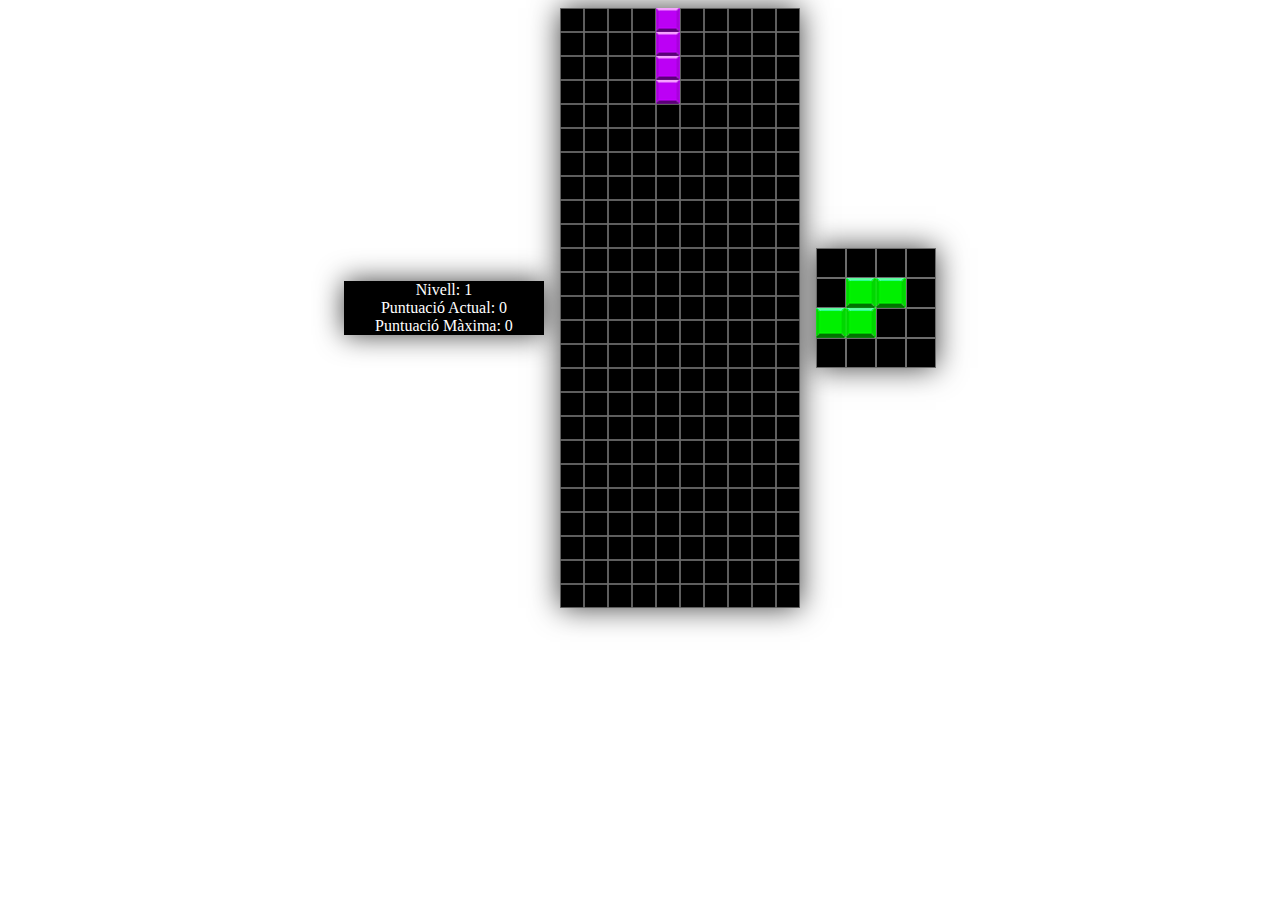
==== commit da465bab: "TASCA 4 ACABADA" ====
--- a/public_html/index.html
+++ b/public_html/index.html
@@ -5,362 +5,401 @@
 and open the template in the editor.
 -->
 <html>
-
-<head>
-    <title>TODO supply a title</title>
-    <meta charset="UTF-8">
-    <meta name="viewport" content="width=device-width, initial-scale=1.0">
-    <link rel="stylesheet" href="https://stackpath.bootstrapcdn.com/bootstrap/4.1.3/css/bootstrap.min.css" integrity="sha384-MCw98/SFnGE8fJT3GXwEOngsV7Zt27NXFoaoApmYm81iuXoPkFOJwJ8ERdknLPMO"
-        crossorigin="anonymous">
-    <link rel="stylesheet" href="css/style.css">
-</head>
-
-<body id="all">
-    <!--Imagenes-->
-    <img src="img/empty.png" id="empty" style="display: none;">
-    <img src="img/paret.png" id="paret" style="display: none;">
-    <img src="img/piezaAmarilla.png" id="piezaAmarilla" style="display: none;">
-    <img src="img/piezaAzul.png" id="piezaAzul" style="display: none;">
-    <img src="img/piezaLila.png" id="piezaLila" style="display: none;">
-    <img src="img/piezaMorada.png" id="piezaMorada" style="display: none;">
-    <img src="img/piezaNaranja.png" id="piezaNaranja" style="display: none;">
-    <img src="img/piezaRoja.png" id="piezaRoja" style="display: none;">
-    <img src="img/piezaVerde.png" id="piezaVerde" style="display: none;">
-
-    <div class="agrupador">
-        <div id="joc"></div>
-        <canvas id="espai" width="300" height="750"> </canvas>
-        <canvas id="seguent" width="120" height="120"></canvas>
-
-    </div>
-
-</body>
-<script>
-    var Pieza = function (formaYColor, x, y) {
-        this.forma = formaYColor[0];
-        this.color = formaYColor[1];
-        this.x = x;
-        this.y = y;
-    };
-    function GeneraPecaAleatoria() {
-        var peces = [
-            [[[0, 0, 0, 0], [0, 1, 1, 0], [0, 1, 1, 0], [0, 0, 0, 0]], "groc"],
-            [[[0, 1, 0, 0], [0, 1, 0, 0], [0, 1, 0, 0], [0, 1, 0, 0]], "lila"],
-            [[[0, 0, 0, 0], [0, 1, 1, 0], [1, 1, 0, 0], [0, 0, 0, 0]], "verd"],
-            [[[0, 0, 0, 0], [0, 1, 1, 0], [0, 0, 1, 1], [0, 0, 0, 0]], "roig"],
-            [[[0, 1, 0, 0], [0, 1, 0, 0], [0, 1, 1, 0], [0, 0, 0, 0]], "blau"],
-            [[[0, 1, 1, 0], [0, 1, 0, 0], [0, 1, 0, 0], [0, 0, 0, 0]], "taronga"],
-            [[[0, 0, 0, 0], [1, 1, 1, 0], [0, 1, 0, 0], [0, 0, 0, 0]], "morat"]];
-        var numeroAleatori = Math.round(Math.random() * 6);
-        return peces[numeroAleatori];
-    }
-    Pieza.prototype.moureEsquerra = function () {
-        if ((this.x - 1) >= 0) {
-            this.x--;
-            return true;
-        } else {
-            return false;
-        }
-    };
-    Pieza.prototype.moureDreta = function () {
-        if ((this.x + 1) < 8) {
-            this.x++;
-            return true;
-        } else {
-            return false;
-        }
-    };
-
-    Pieza.prototype.moureAbaix = function () {
-        if (this.y + 1 < 24) {
-            this.y++;
-            return true;
-        } else {
-            return false;
-        }
-    };
-
-    Pieza.prototype.rotarDreta = function () {
-        var formaNova = new Array();
-        for (var i = 0; i < this.forma.length; i++) {
-            formaNova[i] = new Array();
-            for (var j = 0; j < this.forma[i].length; j++) {
-                formaNova[i][j] = this.forma[this.forma[i].length - 1 - j][i];
+    <head>
+        <title>TODO supply a title</title>
+        <meta charset="UTF-8" />
+        <meta name="viewport" content="width=device-width, initial-scale=1.0" />
+        <link
+            rel="stylesheet"
+            href="https://stackpath.bootstrapcdn.com/bootstrap/4.1.3/css/bootstrap.min.css"
+            integrity="sha384-MCw98/SFnGE8fJT3GXwEOngsV7Zt27NXFoaoApmYm81iuXoPkFOJwJ8ERdknLPMO"
+            crossorigin="anonymous"
+            />
+        <link rel="stylesheet" href="css/style.css" />
+    </head>
+
+    <body id="all">
+        <!--Imagenes-->
+        <img src="img/empty.png" id="empty" style="display: none;" />
+        <img src="img/paret.png" id="paret" style="display: none;" />
+        <img
+            src="img/piezaAmarilla.png"
+            id="piezaAmarilla"
+            style="display: none;"
+            />
+        <img src="img/piezaAzul.png" id="piezaAzul" style="display: none;" />
+        <img src="img/piezaLila.png" id="piezaLila" style="display: none;" />
+        <img src="img/piezaMorada.png" id="piezaMorada" style="display: none;" />
+        <img src="img/piezaNaranja.png" id="piezaNaranja" style="display: none;" />
+        <img src="img/piezaRoja.png" id="piezaRoja" style="display: none;" />
+        <img src="img/piezaVerde.png" id="piezaVerde" style="display: none;" />
+
+        <div class="agrupador">
+            <div id="joc"></div>
+            <canvas id="espai" width="240" height="600"> </canvas>
+            <canvas id="seguent" width="120" height="120"></canvas>
+        </div>
+        <script>
+            var Pieza = function (formaYColor, x, y) {
+                this.forma = formaYColor[0];
+                this.color = formaYColor[1];
+                this.x = x;
+                this.y = y;
+            };
+            function GeneraPecaAleatoria() {
+                var peces = [
+                    [[[0, 0, 0, 0], [0, 1, 1, 0], [0, 1, 1, 0], [0, 0, 0, 0]], "groc"],
+                    [[[0, 1, 0, 0], [0, 1, 0, 0], [0, 1, 0, 0], [0, 1, 0, 0]], "lila"],
+                    [[[0, 0, 0, 0], [0, 1, 1, 0], [1, 1, 0, 0], [0, 0, 0, 0]], "verd"],
+                    [[[0, 0, 0, 0], [0, 1, 1, 0], [0, 0, 1, 1], [0, 0, 0, 0]], "roig"],
+                    [[[0, 1, 0, 0], [0, 1, 0, 0], [0, 1, 1, 0], [0, 0, 0, 0]], "blau"],
+                    [[[0, 1, 1, 0], [0, 1, 0, 0], [0, 1, 0, 0], [0, 0, 0, 0]], "taronga"],
+                    [[[0, 0, 0, 0], [1, 1, 1, 0], [0, 1, 0, 0], [0, 0, 0, 0]], "morat"]
+                ];
+                var numeroAleatori = Math.round(Math.random() * 6);
+                return peces[numeroAleatori];
             }
-        }
-        this.forma = formaNova;
-    };
-    Pieza.prototype.rotarEsquerra = function () {
-        this.rotarDreta();
-        this.rotarDreta();
-        this.rotarDreta();
-    };
-    Pieza.prototype.pintar = function () {
-        var canvas = document.getElementById("seguent");
-        var ctx = canvas.getContext("2d");
-        var img;
-        for (var i = 0; i < this.forma.length; i++) {
-            for (var j = 0; j < this.forma[i].length; j++) {
-                if (this.forma[i][j] === 1) {
-
-                    switch (this.color) {
-                        case "groc":
-                            img = document.getElementById("piezaAmarilla");
-                            break;
-                        case "blau":
-                            img = document.getElementById("piezaAzul");
-                            break;
-                        case "lila":
-                            img = document.getElementById("piezaLila");
-                            break;
-                        case "morat":
-                            img = document.getElementById("piezaMorada");
-                            break;
-                        case "taronga":
-                            img = document.getElementById("piezaNaranja");
-                            break;
-                        case "roig":
-                            img = document.getElementById("piezaRoja");
-                            break;
-                        case "verd":
-                            img = document.getElementById("piezaVerde");
-                            break;
-                    }
-
-                }else {
-                    img = document.getElementById("empty");
-                }
-                ctx.drawImage(img, j * 30, i * 30, 30, 30);
-            }
-
-        }
-    };
-    Pieza.prototype.getForma = function () {
-        return this.forma;
-    };
-    var Joc = {
-        espai: 0,
-        estat: 0,
-        puntuacio: 0,
-        puntuacioMax: 0,
-        pecaVigent: new Pieza(GeneraPecaAleatoria(), 3, 0),
-        seguentPeca: new Pieza(GeneraPecaAleatoria(), 3, 0),
-        nombreDeVegades: new Array(),
-        interval: 500,
-        nivell: 0,
-        teclat: document.getElementById("all"),
-        inicialitzarJoc: function () {
-            this.espai = [
-                [0, 0, 0, 0, 0, 0, 0, 0, 0, 0],
-                [0, 0, 0, 0, 0, 0, 0, 0, 0, 0],
-                [0, 0, 0, 0, 0, 0, 0, 0, 0, 0],
-                [0, 0, 0, 0, 0, 0, 0, 0, 0, 0],
-                [0, 0, 0, 0, 0, 0, 0, 0, 0, 0],
-                [0, 0, 0, 0, 0, 0, 0, 0, 0, 0],
-                [0, 0, 0, 0, 0, 0, 0, 0, 0, 0],
-                [0, 0, 0, 0, 0, 0, 0, 0, 0, 0],
-                [0, 0, 0, 0, 0, 0, 0, 0, 0, 0],
-                [0, 0, 0, 0, 0, 0, 0, 0, 0, 0],
-                [0, 0, 0, 0, 0, 0, 0, 0, 0, 0],
-                [0, 0, 0, 0, 0, 0, 0, 0, 0, 0],
-                [0, 0, 0, 0, 0, 0, 0, 0, 0, 0],
-                [0, 0, 0, 0, 0, 0, 0, 0, 0, 0],
-                [0, 0, 0, 0, 0, 0, 0, 0, 0, 0],
-                [0, 0, 0, 0, 0, 0, 0, 0, 0, 0],
-                [0, 0, 0, 0, 0, 0, 0, 0, 0, 0],
-                [0, 0, 0, 0, 0, 0, 0, 0, 0, 0],
-                [0, 0, 0, 0, 0, 0, 0, 0, 0, 0],
-                [0, 0, 0, 0, 0, 0, 0, 0, 0, 0],
-                [0, 0, 0, 0, 0, 0, 0, 0, 0, 0],
-                [0, 0, 0, 0, 0, 0, 0, 0, 0, 0],
-                [0, 0, 0, 0, 0, 0, 0, 0, 0, 0],
-                [0, 0, 0, 0, 0, 0, 0, 0, 0, 0],
-                [0, 0, 0, 0, 0, 0, 0, 0, 0, 0]
-            ];
-            this.nombreDeVegades["i"] = 0;
-            this.nombreDeVegades["j"] = 0;
-            this.nombreDeVegades["l"] = 0;
-            this.nombreDeVegades["o"] = 0;
-            this.nombreDeVegades["s"] = 0;
-            this.nombreDeVegades["t"] = 0;
-            this.nombreDeVegades["z"] = 0;
-            this.nivell = 1;
-
-            var este = this;
-            este.teclat = este.teclat.addEventListener("keydown", este.teclatUsuari);
-
-            setInterval(function () {
-                este.movimiento();
-            }, este.interval);
-        },
-        teclatUsuari: function (e) {
-            var este = Joc;
-            if (e.keyCode === 40) {//abajo
-                if (este.seguentEsParet() === false && este.parar() === false) {
-                    este.pecaVigent.moureAbaix();
-                }
-            } else if (e.keyCode === 38) {//arriba
-                este.pecaVigent.rotarEsquerra();
-            } else if (e.keyCode === 37) {//esquerra
-                este.pecaVigent.moureEsquerra();
-                console.log(este.pecaVigent.moureEsquerra());
-            } else if (e.keyCode === 39) {//dreta
-                este.pecaVigent.moureDreta();
-            }
-        },
-        intervalJoc: function () {
-        },
-        haChocat: function () {
-            for (var i = 0; i < this.espai.length; i++) {
-                for (var j = 0; j < this.espai[i].length; j++) {
-                    if (this.espai[i][j] === "P") {
-                        if (i + 1 <= 24) {
-                            if (this.espai[i + 1][j] === 1) {
+            Pieza.prototype.moureEsquerra = function () {
+                this.x--;
+            };
+            Pieza.prototype.moureDreta = function () {
+                if (this.x + 1 < 11) {
+                    this.x++;
+                }
+            };
+
+            Pieza.prototype.moureAbaix = function () {
+                this.y++;
+            };
+
+            Pieza.prototype.rotarDreta = function () {
+                var formaNova = new Array();
+                for (var i = 0; i < this.forma.length; i++) {
+                    formaNova[i] = new Array();
+                    for (var j = 0; j < this.forma[i].length; j++) {
+                        formaNova[i][j] = this.forma[this.forma[i].length - 1 - j][i];
+                    }
+                }
+                this.forma = formaNova;
+            };
+            Pieza.prototype.rotarEsquerra = function () {
+                this.rotarDreta();
+                this.rotarDreta();
+                this.rotarDreta();
+            };
+            Pieza.prototype.pintar = function () {
+                var canvas = document.getElementById("seguent");
+                var ctx = canvas.getContext("2d");
+                var img;
+                for (var i = 0; i < this.forma.length; i++) {
+                    for (var j = 0; j < this.forma[i].length; j++) {
+                        if (this.forma[i][j] === 1) {
+                            switch (this.color) {
+                                case "groc":
+                                    img = document.getElementById("piezaAmarilla");
+                                    break;
+                                case "blau":
+                                    img = document.getElementById("piezaAzul");
+                                    break;
+                                case "lila":
+                                    img = document.getElementById("piezaLila");
+                                    break;
+                                case "morat":
+                                    img = document.getElementById("piezaMorada");
+                                    break;
+                                case "taronga":
+                                    img = document.getElementById("piezaNaranja");
+                                    break;
+                                case "roig":
+                                    img = document.getElementById("piezaRoja");
+                                    break;
+                                case "verd":
+                                    img = document.getElementById("piezaVerde");
+                                    break;
+                            }
+                        } else {
+                            img = document.getElementById("empty");
+                        }
+                        ctx.drawImage(img, j * 30, i * 30, 30, 30);
+                    }
+                }
+            };
+            Pieza.prototype.getForma = function () {
+                return this.forma;
+            };
+            Pieza.prototype.mirarUltimaFilaForma = function () {
+                for (var i = 0; i < 4; i++) {
+                    if (this.forma[3][i] == 1) {
+                        return 3;
+                    }
+                }
+                for (var i = 0; i < 4; i++) {
+                    if (this.forma[2][i] == 1) {
+                        return 2;
+                    }
+                }
+                return 1;
+            };
+            Pieza.prototype.mirarLimiteIzquierdo = function () {
+                for (var i = 0; i < 4; i++) {
+                    if (this.forma[i][0] === 1) {
+                        return 0;
+                    }
+                }
+                for (var i = 0; i < 4; i++) {
+                    if (this.forma[i][1] === 1) {
+                        return 1;
+                    }
+                }
+                return 2;
+            };
+            Pieza.prototype.mirarLimiteDerecho = function () {
+                for (var i = 0; i < 4; i++) {
+                    if (this.forma[i][3] === 1) {
+                        return 3;
+                    }
+                }
+                for (var i = 0; i < 4; i++) {
+                    if (this.forma[i][2] === 1) {
+                        return 2;
+                    }
+                }
+                return 1;
+            };
+            var Joc = {
+                espai: 0,
+                espaiBackUp: 0,
+                estat: 0,
+                puntuacio: 0,
+                puntuacioMax: 0,
+                pecaVigent: new Pieza(GeneraPecaAleatoria(), 3, 0),
+                seguentPeca: new Pieza(GeneraPecaAleatoria(), 3, 0),
+                nombreDeVegades: new Array(),
+                interval: 500,
+                nivell: 0,
+                teclat: document.getElementById("all"),
+                inicialitzarJoc: function () {
+                    this.espai = [
+                        [0, 0, 0, 0, 0, 0, 0, 0, 0, 0],
+                        [0, 0, 0, 0, 0, 0, 0, 0, 0, 0],
+                        [0, 0, 0, 0, 0, 0, 0, 0, 0, 0],
+                        [0, 0, 0, 0, 0, 0, 0, 0, 0, 0],
+                        [0, 0, 0, 0, 0, 0, 0, 0, 0, 0],
+                        [0, 0, 0, 0, 0, 0, 0, 0, 0, 0],
+                        [0, 0, 0, 0, 0, 0, 0, 0, 0, 0],
+                        [0, 0, 0, 0, 0, 0, 0, 0, 0, 0],
+                        [0, 0, 0, 0, 0, 0, 0, 0, 0, 0],
+                        [0, 0, 0, 0, 0, 0, 0, 0, 0, 0],
+                        [0, 0, 0, 0, 0, 0, 0, 0, 0, 0],
+                        [0, 0, 0, 0, 0, 0, 0, 0, 0, 0],
+                        [0, 0, 0, 0, 0, 0, 0, 0, 0, 0],
+                        [0, 0, 0, 0, 0, 0, 0, 0, 0, 0],
+                        [0, 0, 0, 0, 0, 0, 0, 0, 0, 0],
+                        [0, 0, 0, 0, 0, 0, 0, 0, 0, 0],
+                        [0, 0, 0, 0, 0, 0, 0, 0, 0, 0],
+                        [0, 0, 0, 0, 0, 0, 0, 0, 0, 0],
+                        [0, 0, 0, 0, 0, 0, 0, 0, 0, 0],
+                        [0, 0, 0, 0, 0, 0, 0, 0, 0, 0],
+                        [0, 0, 0, 0, 0, 0, 0, 0, 0, 0],
+                        [0, 0, 0, 0, 0, 0, 0, 0, 0, 0],
+                        [0, 0, 0, 0, 0, 0, 0, 0, 0, 0],
+                        [0, 0, 0, 0, 0, 0, 0, 0, 0, 0],
+                        [0, 0, 0, 0, 0, 0, 0, 0, 0, 0]
+                    ];
+                    this.nombreDeVegades["i"] = 0;
+                    this.nombreDeVegades["j"] = 0;
+                    this.nombreDeVegades["l"] = 0;
+                    this.nombreDeVegades["o"] = 0;
+                    this.nombreDeVegades["s"] = 0;
+                    this.nombreDeVegades["t"] = 0;
+                    this.nombreDeVegades["z"] = 0;
+                    this.nivell = 1;
+
+                    var este = this;
+                    este.teclat = este.teclat.addEventListener(
+                            "keydown",
+                            este.teclatUsuari
+                            );
+
+                    setInterval(function () {
+                        este.movimiento();
+                    }, este.interval);
+                },
+                teclatUsuari: function (e) {
+                    var este = Joc;
+                    if (e.keyCode === 40) {
+                        //abajo
+                        este.pecaVigent.moureAbaix();
+                    } else if (e.keyCode === 38) {
+                        //arriba
+                        este.pecaVigent.rotarEsquerra();
+                    } else if (e.keyCode === 37) {
+                        //esquerra
+                        if (este.pecaVigent.mirarLimiteIzquierdo() + este.pecaVigent.x > 0) {
+                            este.pecaVigent.moureEsquerra();
+                        }
+
+                    } else if (e.keyCode === 39) {
+                        //dreta 
+                        console.log(este.pecaVigent.x + este.pecaVigent.mirarLimiteDerecho());
+                        if (este.pecaVigent.mirarLimiteDerecho() + este.pecaVigent.x < 9) {
+                            este.pecaVigent.moureDreta();
+                        }
+
+                    }
+                },
+                seHaSalido: function () {
+                    var cont = 0;
+                    for (var i = 0; i < this.espai.length; i++) {
+                        for (var j = 0; j < this.espai[i].length; j++) {
+                            if (this.espai[i][j]) {
+                                cont++;
+                            }
+                        }
+                    }
+                    return cont;
+                },
+                haColapsat: function () {
+                    var bool = false;
+                    for (var i = 0; i < this.espai.length; i++) {
+                        for (var j = 0; j < this.espai[i].length; j++) {
+                            if (this.espai[i][j] === "P") {
+                                if (this.espaiBackUp[i][j] === 1) {
+                                    bool = true;
+                                }
+                            }
+                        }
+                    }
+                    return bool;
+                },
+                intervalJoc: function () {},
+                posicionSiguienteHayPieza: function () {
+                    for (var i = 0; i < this.pecaVigent.forma.length; i++) {
+                        for (var j = 0; j < this.pecaVigent.forma[i].length; j++) {
+                            if (
+                                    this.espai[this.pecaVigent.y + i][this.pecaVigent.x + j] === 1
+                                    ) {
                                 return true;
                             }
                         }
-                        if (i - 1 >= 0) {
-                            if (this.espai[i - 1][j] === 1) {
-                                return true;
-                            }
-                        }
-                        if (j + 1 <= 9) {
-                            if (this.espai[i][j + 1] === 1) {
-                                return true;
-                            }
-                        }
-                        if (j - 1 >= 0) {
-                            if (this.espai[i][j - 1] === 1) {
-                                return true;
-                            }
-                        }
-
-                    }
-                }
-            }
-
-            return false;
-        },
-        parar: function () {
-            for (var i = 0; i < 10; i++) {
-                if (this.espai[24][i] === "P") {
+                        return false;
+                    }
+                },
+                cambiarPieza: function () {
+                    this.pecaVigent = this.seguentPeca;
+                    this.pecaVigent.x = 3;
+                    this.pecaVigent.y = 0;
+                    this.seguentPeca = new Pieza(GeneraPecaAleatoria(), 3, 0);
+
+                    this.vaciarEspacio(1);
+                },
+                movimiento: function () {
+
+                    try {
+                        if (this.colocarPiezaATauler() === false) {
+                            throw e;
+                        }
+                    } catch (e) {
+                        this.vaciarEspacio(0);
+                        this.pecaVigent.y--;
+                        this.colocarPiezaATauler();
+                        error = true;
+                        this.cambiarPieza();
+                        this.pinta();
+                    }
+                    this.pecaVigent.y++;
+                    this.pinta();
+                    this.vaciarEspacio(0);
+                },
+                vaciarEspacio: function (parametro) {
+                    for (var i = 0; i < this.espai.length; i++) {
+                        for (var j = 0; j < this.espai[i].length; j++) {
+                            if (this.espai[i][j] === "P") {
+                                this.espai[i][j] = parametro;
+                            }
+                        }
+                    }
+                },
+                pinta: function () {
+                    var canvas = document.getElementById("espai");
+                    var ctx = canvas.getContext("2d");
+                    var img;
+                    var print;
+
+                    print = "Nivell: " + this.nivell + "<br>";
+                    print += "Puntuació Actual: " + this.puntuacioMax + "<br>";
+                    print += "Puntuació Màxima: " + this.puntuacioMax;
+                    document.getElementById("joc").innerHTML = print;
+
+                    this.seguentPeca.pintar();
+
+                    for (var i = 0; i < this.espai.length; i++) {
+                        for (var j = 0; j < this.espai[i].length; j++) {
+                            if (this.espai[i][j] === "P") {
+                                switch (this.pecaVigent.color) {
+                                    case "groc":
+                                        img = document.getElementById("piezaAmarilla");
+                                        break;
+                                    case "blau":
+                                        img = document.getElementById("piezaAzul");
+                                        break;
+                                    case "lila":
+                                        img = document.getElementById("piezaLila");
+                                        break;
+                                    case "morat":
+                                        img = document.getElementById("piezaMorada");
+                                        break;
+                                    case "taronga":
+                                        img = document.getElementById("piezaNaranja");
+                                        break;
+                                    case "roig":
+                                        img = document.getElementById("piezaRoja");
+                                        break;
+                                    case "verd":
+                                        img = document.getElementById("piezaVerde");
+                                        break;
+                                }
+                            } else if (this.espai[i][j] === 1) {
+                                img = document.getElementById("paret");
+                            } else {
+                                img = document.getElementById("empty");
+                            }
+                            ctx.drawImage(img, j * 24, i * 24, 24, 24);
+                        }
+                    }
+                },
+                colocarPiezaATauler: function () {
+                    this.espaiBackUp = this.espai;
+                    var top = 0;
+                    var trobat = false;
+                    for (var i = 0; i < this.pecaVigent.forma.length; i++) {
+                        for (var j = 0; j < this.pecaVigent.forma[i].length; j++) {
+                            if (this.pecaVigent.forma[i][j] === 1) {
+                                console.log("error: " + parseInt(this.pecaVigent.y + top));
+                                if (this.pecaVigent.y + top < 25 || this.pecaVigent.x + j >= 0) {
+                                    if (this.espai[this.pecaVigent.y + top][this.pecaVigent.x + j] !==0) {
+                                        return false;
+                                    }
+                                    if (this.espai[this.pecaVigent.y + top][this.pecaVigent.x + j] == 1) {
+                                        return false;
+                                    } else {
+                                        this.espai[this.pecaVigent.y + top][this.pecaVigent.x + j] ="P";
+                                        trobat = true;
+                                    }
+                                } else {
+                                    return false;
+                                }
+                            }
+                        }
+                        if (trobat === true) {
+                            top++;
+                        }
+                    }
                     return true;
                 }
-            }
-            return false;
-        }, seguentEsParet: function () {
-            var bool = false;
-            for (var i = 0; i < this.espai.length; i++) {
-                for (var j = 0; j < this.espai[i].length; j++) {
-                    if (this.espai[i][j] === "P") {
-                        if (i + 1 <= 24) {
-                            if (this.espai[i + 1][j] === 1) {
-                                bool = true;
-                            }
-                        }
-                    }
-                }
-            }
-            return bool;
-        },
-        cambiarPieza: function () {
-            this.pecaVigent = this.seguentPeca;
-            this.pecaVigent.x = 3;
-            this.pecaVigent.y = 0;
-            this.seguentPeca = new Pieza(GeneraPecaAleatoria(), 3, 0);
-
-            this.vaciarEspacio(1);
-
-
-        },
-        movimiento: function () {
-            this.vaciarEspacio(0);
-            this.colocarPiezaATauler();
-
-            if (this.parar() === false && this.seguentEsParet() === false) {
-                this.pecaVigent.y++;
-            } else {
-                this.cambiarPieza();
-            }
-            this.pinta();
-
-        },
-        vaciarEspacio: function (parametro) {
-            for (var i = 0; i < this.espai.length; i++) {
-                for (var j = 0; j < this.espai[i].length; j++) {
-                    if (this.espai[i][j] === "P") {
-                        this.espai[i][j] = parametro;
-                    }
-                }
-            }
-        },
-        pinta: function () {
-            document.getElementById('joc').innerHTML = "";
-            var canvas = document.getElementById("espai");
-            var ctx = canvas.getContext("2d");
-            var img;
-            var print;
-
-            print = "Nivell: " + this.nivell + "<br>";
-            print += ("Puntuació Actual: " + this.puntuacioMax+"<br>");
-            print += ("Puntuació Màxima: " + this.puntuacioMax);
-            document.getElementById('joc').innerHTML = print;
-            
-            this.seguentPeca.pintar();
-
-            for (var i = 0; i < this.espai.length; i++) {
-                for (var j = 0; j < this.espai[i].length; j++) {
-                    if (this.espai[i][j] === "P") {
-
-                        switch (this.pecaVigent.color) {
-                            case "groc":
-                                img = document.getElementById("piezaAmarilla");
-                                break;
-                            case "blau":
-                                img = document.getElementById("piezaAzul");
-                                break;
-                            case "lila":
-                                img = document.getElementById("piezaLila");
-                                break;
-                            case "morat":
-                                img = document.getElementById("piezaMorada");
-                                break;
-                            case "taronga":
-                                img = document.getElementById("piezaNaranja");
-                                break;
-                            case "roig":
-                                img = document.getElementById("piezaRoja");
-                                break;
-                            case "verd":
-                                img = document.getElementById("piezaVerde");
-                                break;
-                        }
-                    } else if (this.espai[i][j] === 1) {
-                        img = document.getElementById("paret");
-                    } else {
-                        img = document.getElementById("empty");
-                    }
-                    ctx.drawImage(img, j * 30, i * 30, 30, 30);
-                }
-            }
-        },
-        colocarPiezaATauler: function () {
-            var top = 0;
-            var trobat = false;
-            for (var i = 0; i < this.pecaVigent.forma.length; i++) {
-                for (var j = 0; j < this.pecaVigent.forma[i].length; j++) {
-                    if (this.pecaVigent.forma[i][j] === 1) {
-                        this.espai[this.pecaVigent.y + top][this.pecaVigent.x + j] = "P";
-                        trobat = true;
-                    }
-                }
-                if (trobat === true) {
-                    top++;
-                }
-            }
-        }
-    };
-    Joc.inicialitzarJoc();
-</script>
-
-</html>+            };
+
+            Joc.inicialitzarJoc();
+        </script>
+    </body>
+</html>
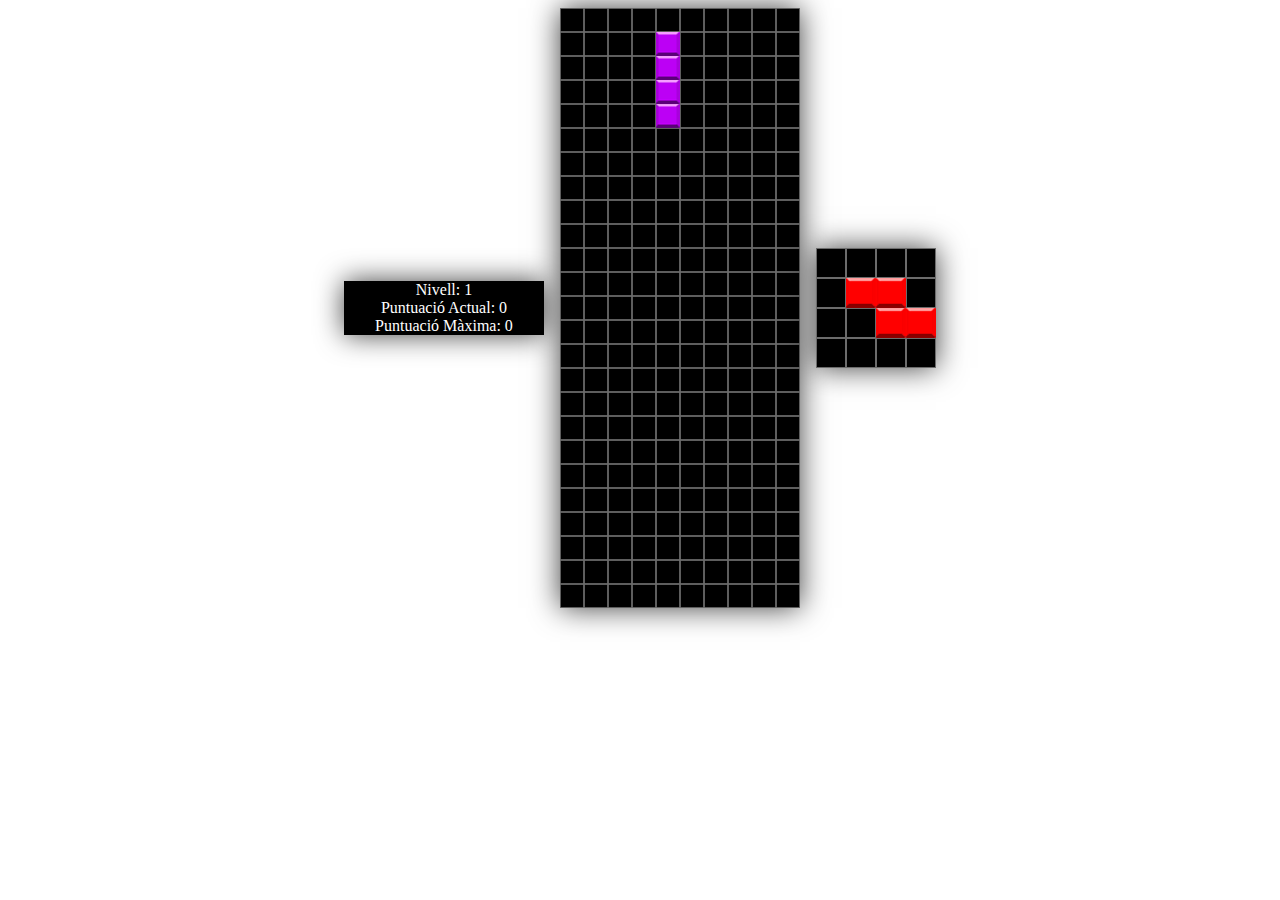
==== commit ff9f38cf: "TASCA 4 ACABADA (DE VERDAD (FALTABA PUNTUACIO))" ====
--- a/public_html/index.html
+++ b/public_html/index.html
@@ -127,19 +127,6 @@
             Pieza.prototype.getForma = function () {
                 return this.forma;
             };
-            Pieza.prototype.mirarUltimaFilaForma = function () {
-                for (var i = 0; i < 4; i++) {
-                    if (this.forma[3][i] == 1) {
-                        return 3;
-                    }
-                }
-                for (var i = 0; i < 4; i++) {
-                    if (this.forma[2][i] == 1) {
-                        return 2;
-                    }
-                }
-                return 1;
-            };
             Pieza.prototype.mirarLimiteIzquierdo = function () {
                 for (var i = 0; i < 4; i++) {
                     if (this.forma[i][0] === 1) {
@@ -175,7 +162,7 @@
                 pecaVigent: new Pieza(GeneraPecaAleatoria(), 3, 0),
                 seguentPeca: new Pieza(GeneraPecaAleatoria(), 3, 0),
                 nombreDeVegades: new Array(),
-                interval: 500,
+                interval: 300,
                 nivell: 0,
                 teclat: document.getElementById("all"),
                 inicialitzarJoc: function () {
@@ -214,6 +201,7 @@
                     this.nombreDeVegades["t"] = 0;
                     this.nombreDeVegades["z"] = 0;
                     this.nivell = 1;
+                    this.puntuacio = 0;
 
                     var este = this;
                     este.teclat = este.teclat.addEventListener(
@@ -229,7 +217,8 @@
                     var este = Joc;
                     if (e.keyCode === 40) {
                         //abajo
-                        este.pecaVigent.moureAbaix();
+                        este.puntuacio++;
+                        este.movimiento();
                     } else if (e.keyCode === 38) {
                         //arriba
                         este.pecaVigent.rotarEsquerra();
@@ -293,12 +282,41 @@
 
                     this.vaciarEspacio(1);
                 },
+                esborraTauler: function () {
+                    var cont = 0;
+                    var esborrar = false;
+                    var fila;
+                    for (var i = 0; i < this.espai.length; i++) {
+                        for (var j = 0; j < this.espai[i].length; j++) {
+                            if (this.espai[i][j] === 1) {
+                                cont++;
+                            }
+                        }
+                        if (cont !== 10) {
+                            cont = 0;
+
+                        } else {
+                            esborrar = true;
+                            fila = i;
+                        }
+                    }
+                    if (esborrar) {
+                        for (var i = fila; i >= 0; i--) {
+                            if (i == 0) {
+                                this.espai[0] = [0, 0, 0, 0, 0, 0, 0, 0, 0, 0];
+                            } else {
+                                this.espai[i] = this.espai[i - 1];
+                            }
+                        }
+                    }
+                },
                 movimiento: function () {
 
                     try {
                         if (this.colocarPiezaATauler() === false) {
                             throw e;
                         }
+                        this.esborraTauler();
                     } catch (e) {
                         this.vaciarEspacio(0);
                         this.pecaVigent.y--;
@@ -327,7 +345,7 @@
                     var print;
 
                     print = "Nivell: " + this.nivell + "<br>";
-                    print += "Puntuació Actual: " + this.puntuacioMax + "<br>";
+                    print += "Puntuació Actual: " + this.puntuacio + "<br>";
                     print += "Puntuació Màxima: " + this.puntuacioMax;
                     document.getElementById("joc").innerHTML = print;
 
@@ -375,15 +393,18 @@
                     for (var i = 0; i < this.pecaVigent.forma.length; i++) {
                         for (var j = 0; j < this.pecaVigent.forma[i].length; j++) {
                             if (this.pecaVigent.forma[i][j] === 1) {
-                                console.log("error: " + parseInt(this.pecaVigent.y + top));
                                 if (this.pecaVigent.y + top < 25 || this.pecaVigent.x + j >= 0) {
-                                    if (this.espai[this.pecaVigent.y + top][this.pecaVigent.x + j] !==0) {
+                                    try {
+                                        if (this.espai[this.pecaVigent.y + top][this.pecaVigent.x + j] !== 0) {
+                                            return false;
+                                        }
+                                    } catch (e) {
                                         return false;
                                     }
                                     if (this.espai[this.pecaVigent.y + top][this.pecaVigent.x + j] == 1) {
                                         return false;
                                     } else {
-                                        this.espai[this.pecaVigent.y + top][this.pecaVigent.x + j] ="P";
+                                        this.espai[this.pecaVigent.y + top][this.pecaVigent.x + j] = "P";
                                         trobat = true;
                                     }
                                 } else {
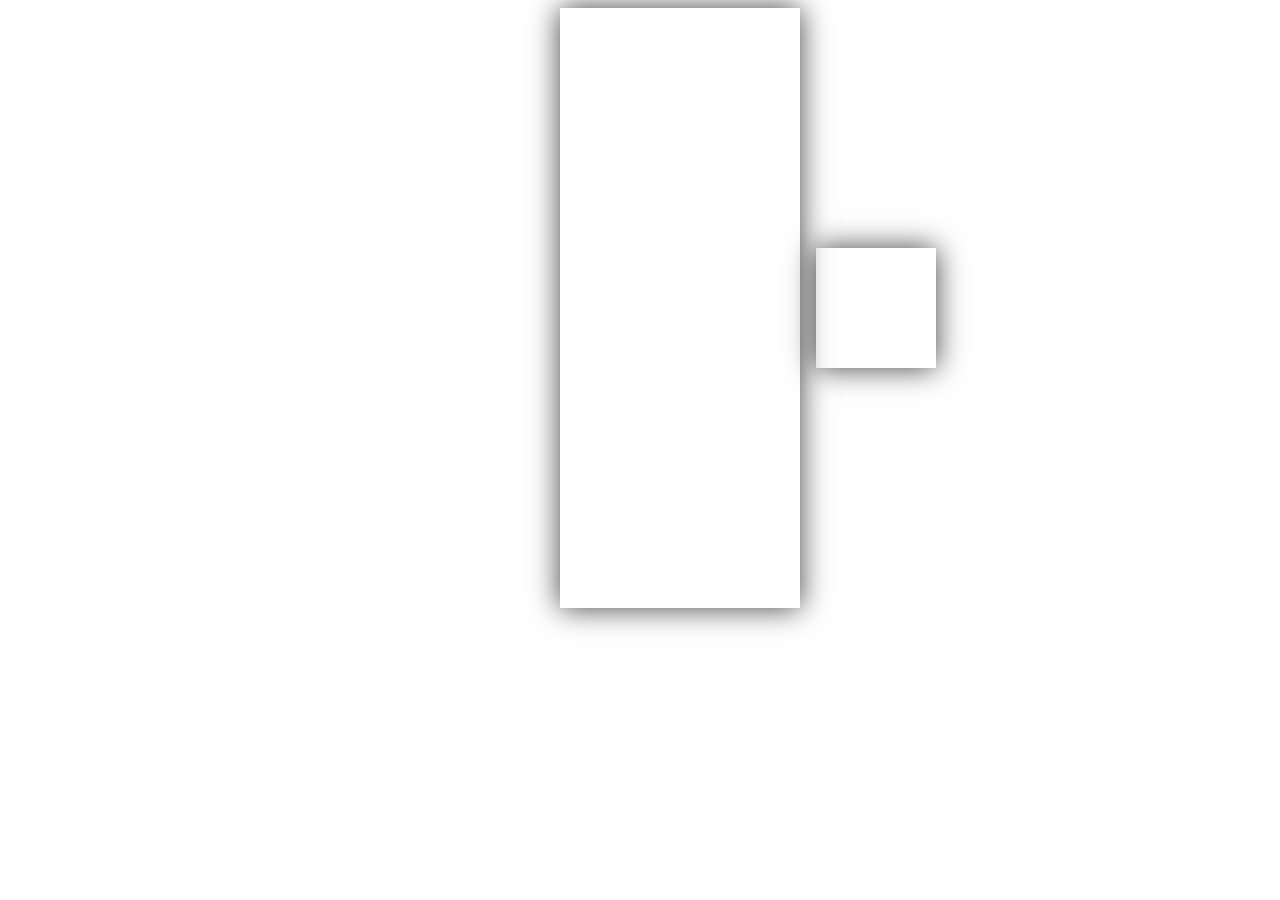
==== commit 42eb626f: "commit" ====
--- a/public_html/index.html
+++ b/public_html/index.html
@@ -83,9 +83,14 @@
                 this.forma = formaNova;
             };
             Pieza.prototype.rotarEsquerra = function () {
-                this.rotarDreta();
-                this.rotarDreta();
-                this.rotarDreta();
+                var formaNova = new Array();
+                for (var i = this.forma.length-1; i >=0; i--) {
+                    formaNova[i] = new Array();
+                    for (var j = this.forma[i].length-1; j >=0; j--) {
+                        formaNova[i][j] = this.forma[j][this.forma[i].length - 1 - i];
+                    }
+                }
+                this.forma = formaNova;
             };
             Pieza.prototype.pintar = function () {
                 var canvas = document.getElementById("seguent");
@@ -162,9 +167,9 @@
                 pecaVigent: new Pieza(GeneraPecaAleatoria(), 3, 0),
                 seguentPeca: new Pieza(GeneraPecaAleatoria(), 3, 0),
                 nombreDeVegades: new Array(),
-                interval: 300,
+                interval: 1000,
                 nivell: 0,
-                teclat: document.getElementById("all"),
+                teclat: null,
                 inicialitzarJoc: function () {
                     this.espai = [
                         [0, 0, 0, 0, 0, 0, 0, 0, 0, 0],
@@ -200,16 +205,23 @@
                     this.nombreDeVegades["s"] = 0;
                     this.nombreDeVegades["t"] = 0;
                     this.nombreDeVegades["z"] = 0;
+                    this.teclat = document.getElementById("all");
                     this.nivell = 1;
                     this.puntuacio = 0;
 
-                    var este = this;
+                    if(document.cookie.indexOf('puntuacioMax=')<0) {
+                        document.cookie = "puntuacioMax="+parseInt(0);
+                    }else {
+                        var valorDeLaCookie = parseInt(document.cookie.substring(document.cookie.indexOf("=")+1));
+                        this.puntuacioMax=valorDeLaCookie;
+                    }
+                    var este = Joc;
                     este.teclat = este.teclat.addEventListener(
                             "keydown",
                             este.teclatUsuari
                             );
 
-                    setInterval(function () {
+                    interval = setInterval(function () {
                         este.movimiento();
                     }, este.interval);
                 },
@@ -221,60 +233,76 @@
                         este.movimiento();
                     } else if (e.keyCode === 38) {
                         //arriba
-                        este.pecaVigent.rotarEsquerra();
+                        este.movimentHoritzontal("this.pecaVigent.rotarDreta();","this.pecaVigent.rotarEsquerra();");
                     } else if (e.keyCode === 37) {
                         //esquerra
-                        if (este.pecaVigent.mirarLimiteIzquierdo() + este.pecaVigent.x > 0) {
-                            este.pecaVigent.moureEsquerra();
-                        }
-
+                        este.movimentHoritzontal("this.pecaVigent.x--;","this.pecaVigent.x++;");
                     } else if (e.keyCode === 39) {
                         //dreta 
-                        console.log(este.pecaVigent.x + este.pecaVigent.mirarLimiteDerecho());
-                        if (este.pecaVigent.mirarLimiteDerecho() + este.pecaVigent.x < 9) {
-                            este.pecaVigent.moureDreta();
-                        }
-
-                    }
-                },
-                seHaSalido: function () {
+                            este.movimentHoritzontal("this.pecaVigent.x++;","this.pecaVigent.x--;");
+                    }else if(e.keyCode ===32) {
+                        //espacio
+                        este.movimentHoritzontal("this.pecaVigent.rotarEsquerra();","this.pecaVigent.rotarDreta();");
+                    }
+                },
+                sumaVeguades: function() {
                     var cont = 0;
-                    for (var i = 0; i < this.espai.length; i++) {
-                        for (var j = 0; j < this.espai[i].length; j++) {
-                            if (this.espai[i][j]) {
-                                cont++;
-                            }
-                        }
+                    for (var peca in this.nombreDeVegades) {
+                        cont += this.nombreDeVegades[peca];
                     }
                     return cont;
                 },
-                haColapsat: function () {
-                    var bool = false;
-                    for (var i = 0; i < this.espai.length; i++) {
-                        for (var j = 0; j < this.espai[i].length; j++) {
-                            if (this.espai[i][j] === "P") {
-                                if (this.espaiBackUp[i][j] === 1) {
-                                    bool = true;
-                                }
-                            }
-                        }
-                    }
-                    return bool;
-                },
-                intervalJoc: function () {},
-                posicionSiguienteHayPieza: function () {
-                    for (var i = 0; i < this.pecaVigent.forma.length; i++) {
-                        for (var j = 0; j < this.pecaVigent.forma[i].length; j++) {
-                            if (
-                                    this.espai[this.pecaVigent.y + i][this.pecaVigent.x + j] === 1
-                                    ) {
-                                return true;
-                            }
-                        }
-                        return false;
+                intervalJoc: function () {
+                    this.nivell++;
+                    this.puntuacio+=20;
+                    clearInterval(interval);
+                                this.interval*=0.9;
+                                interval = setInterval(function () {
+                        Joc.movimiento();
+                    }, Joc.interval);
+
+                },
+                hasPerdut:function(){
+                    var filaAbaix=false;
+                    var filaAmunt = false;
+                    for(var i = 0; i<10; i++) {
+                        if(this.espai[0][i]!==0 && this.espai[0][i]!="P") {
+                            filaAmunt=true;
+                        }
+                        if(this.espai[24][i]!==0 && this.espai[24][i]!="P") {
+                            filaAbaix=true;
+                        }
+                    }
+
+                    if(filaAbaix && filaAmunt) {
+                        alert("Has perdut :c");
+                        var valorDeLaCookie = parseInt(document.cookie.substring(document.cookie.indexOf("=")+1));
+                        if(valorDeLaCookie<this.puntuacio) {
+                            document.cookie = "puntuacioMax="+parseInt(this.puntuacio);                            
+
+                        }
+                        clearInterval(interval);
+                        
+                        Joc.inicialitzarJoc();
                     }
                 },
                 cambiarPieza: function () {
+                    switch (this.pecaVigent.color) {
+                        case "groc":this.nombreDeVegades["o"]++;
+                            break;
+                        case "blau":this.nombreDeVegades["j"]++;
+                            break;
+                        case "lila":this.nombreDeVegades["i"]++;
+                            break;
+                        case "morat":this.nombreDeVegades["t"]++;
+                            break;
+                        case "taronga":this.nombreDeVegades["l"]++;
+                            break;
+                        case "roig":this.nombreDeVegades["z"]++;
+                            break;
+                        case "verd":this.nombreDeVegades["s"]++;
+                            break;
+                    }
                     this.pecaVigent = this.seguentPeca;
                     this.pecaVigent.x = 3;
                     this.pecaVigent.y = 0;
@@ -311,21 +339,35 @@
                     }
                 },
                 movimiento: function () {
-
-                    try {
+                    this.esborraTauler();
+                    this.hasPerdut();
+                    this.pecaVigent.y++;
                         if (this.colocarPiezaATauler() === false) {
-                            throw e;
-                        }
-                        this.esborraTauler();
-                    } catch (e) {
-                        this.vaciarEspacio(0);
-                        this.pecaVigent.y--;
-                        this.colocarPiezaATauler();
-                        error = true;
-                        this.cambiarPieza();
-                        this.pinta();
-                    }
-                    this.pecaVigent.y++;
+                            this.vaciarEspacio(0);
+                            this.pecaVigent.y--;
+                            this.colocarPiezaATauler();
+                            this.cambiarPieza();
+                            this.pinta();
+                            this.vaciarEspacio(0);
+                            this.puntuacio+=10;
+                            if(this.sumaVeguades()%10==0) {
+                                this.intervalJoc();
+                            }
+                        }
+                    this.pinta();
+                    this.vaciarEspacio(0);
+
+                },
+                movimentHoritzontal:function(movimientoVerdadero, movimientoFalso){
+                    this.esborraTauler();
+                    eval(movimientoVerdadero);
+                    if(this.colocarPiezaATauler() ==false) {
+                            this.vaciarEspacio(0);
+                            eval(movimientoFalso);
+                            this.colocarPiezaATauler();
+                            this.pinta();
+
+                    }
                     this.pinta();
                     this.vaciarEspacio(0);
                 },
@@ -392,21 +434,16 @@
                     var trobat = false;
                     for (var i = 0; i < this.pecaVigent.forma.length; i++) {
                         for (var j = 0; j < this.pecaVigent.forma[i].length; j++) {
-                            if (this.pecaVigent.forma[i][j] === 1) {
-                                if (this.pecaVigent.y + top < 25 || this.pecaVigent.x + j >= 0) {
-                                    try {
-                                        if (this.espai[this.pecaVigent.y + top][this.pecaVigent.x + j] !== 0) {
+                            if (this.pecaVigent.forma[i][j] === 1) { //si es una peça
+                                if ((this.pecaVigent.y + top < 25) && (this.pecaVigent.x + j >= 0) && (this.pecaVigent.x + j <10)) {
+
+                                        if (this.espai[this.pecaVigent.y + top][this.pecaVigent.x + j] != 0) {
+                                            
                                             return false;
                                         }
-                                    } catch (e) {
-                                        return false;
-                                    }
-                                    if (this.espai[this.pecaVigent.y + top][this.pecaVigent.x + j] == 1) {
-                                        return false;
-                                    } else {
                                         this.espai[this.pecaVigent.y + top][this.pecaVigent.x + j] = "P";
                                         trobat = true;
-                                    }
+                                    
                                 } else {
                                     return false;
                                 }
